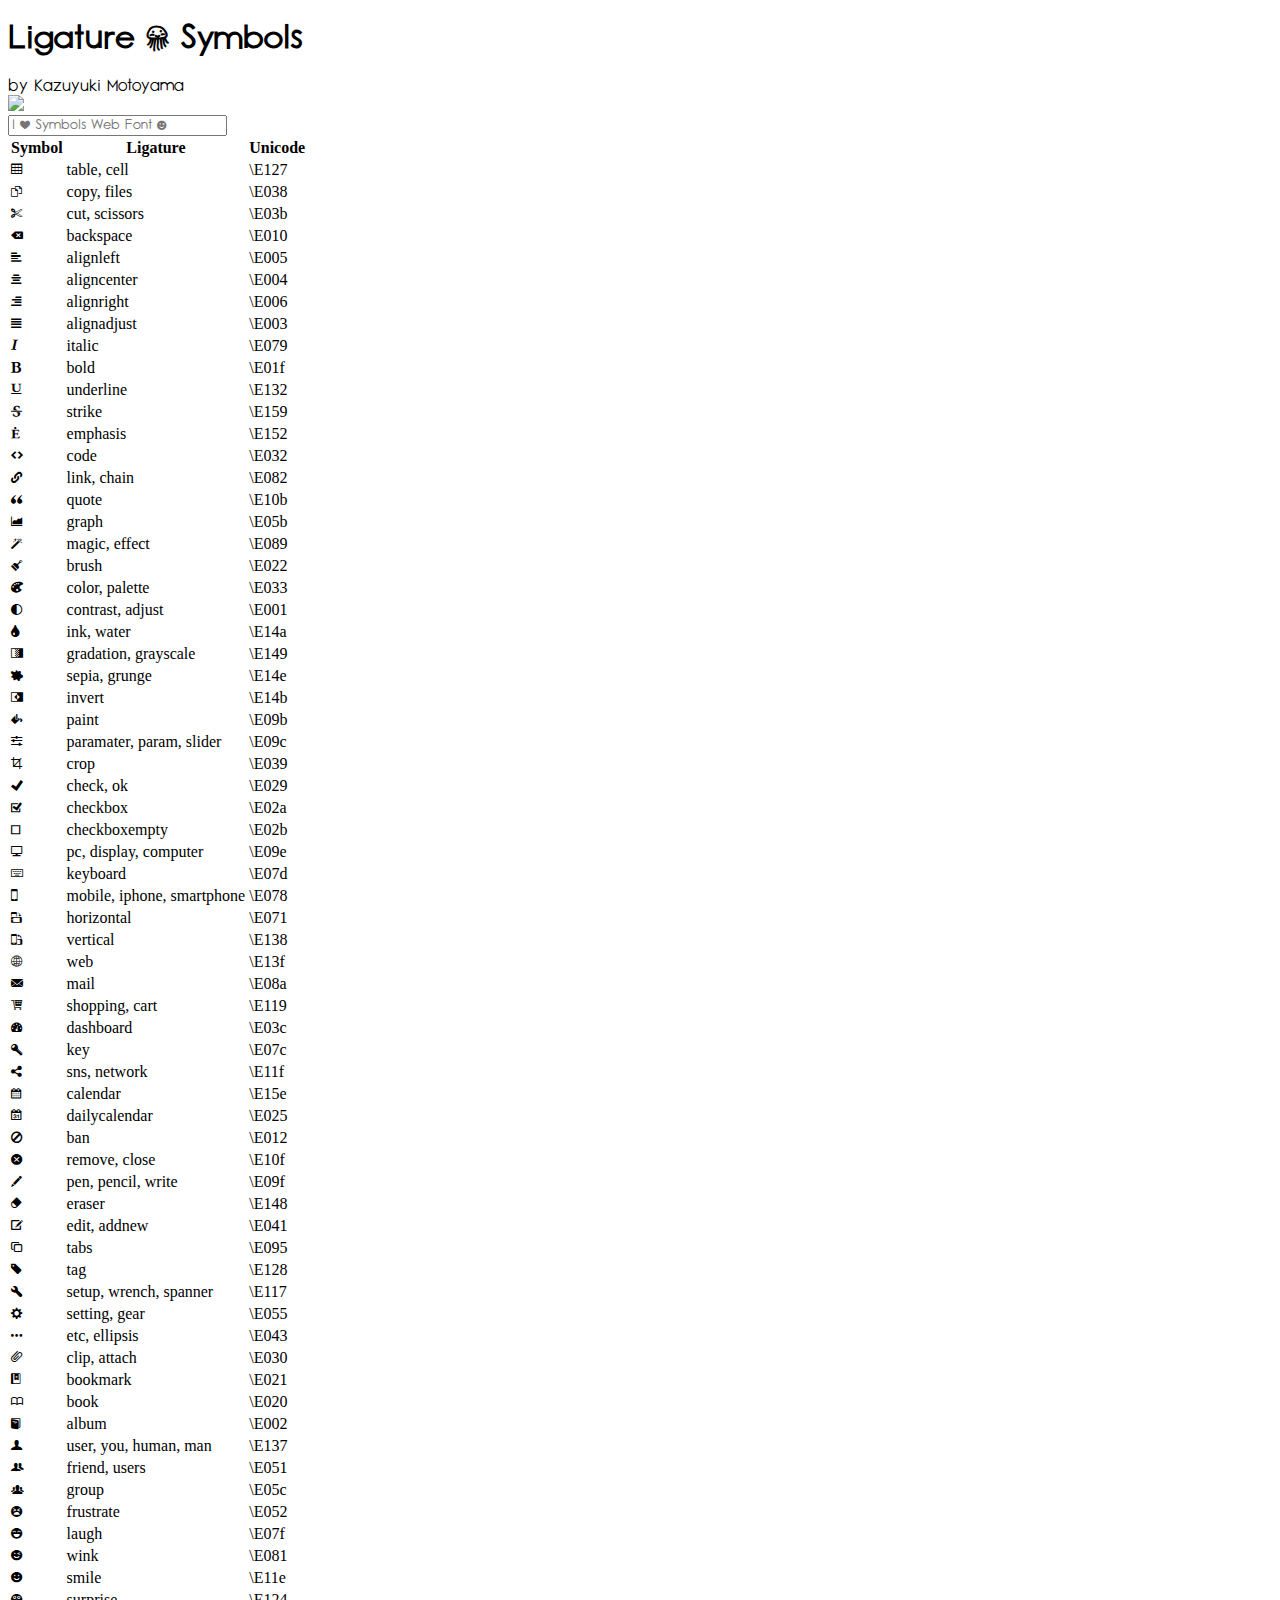
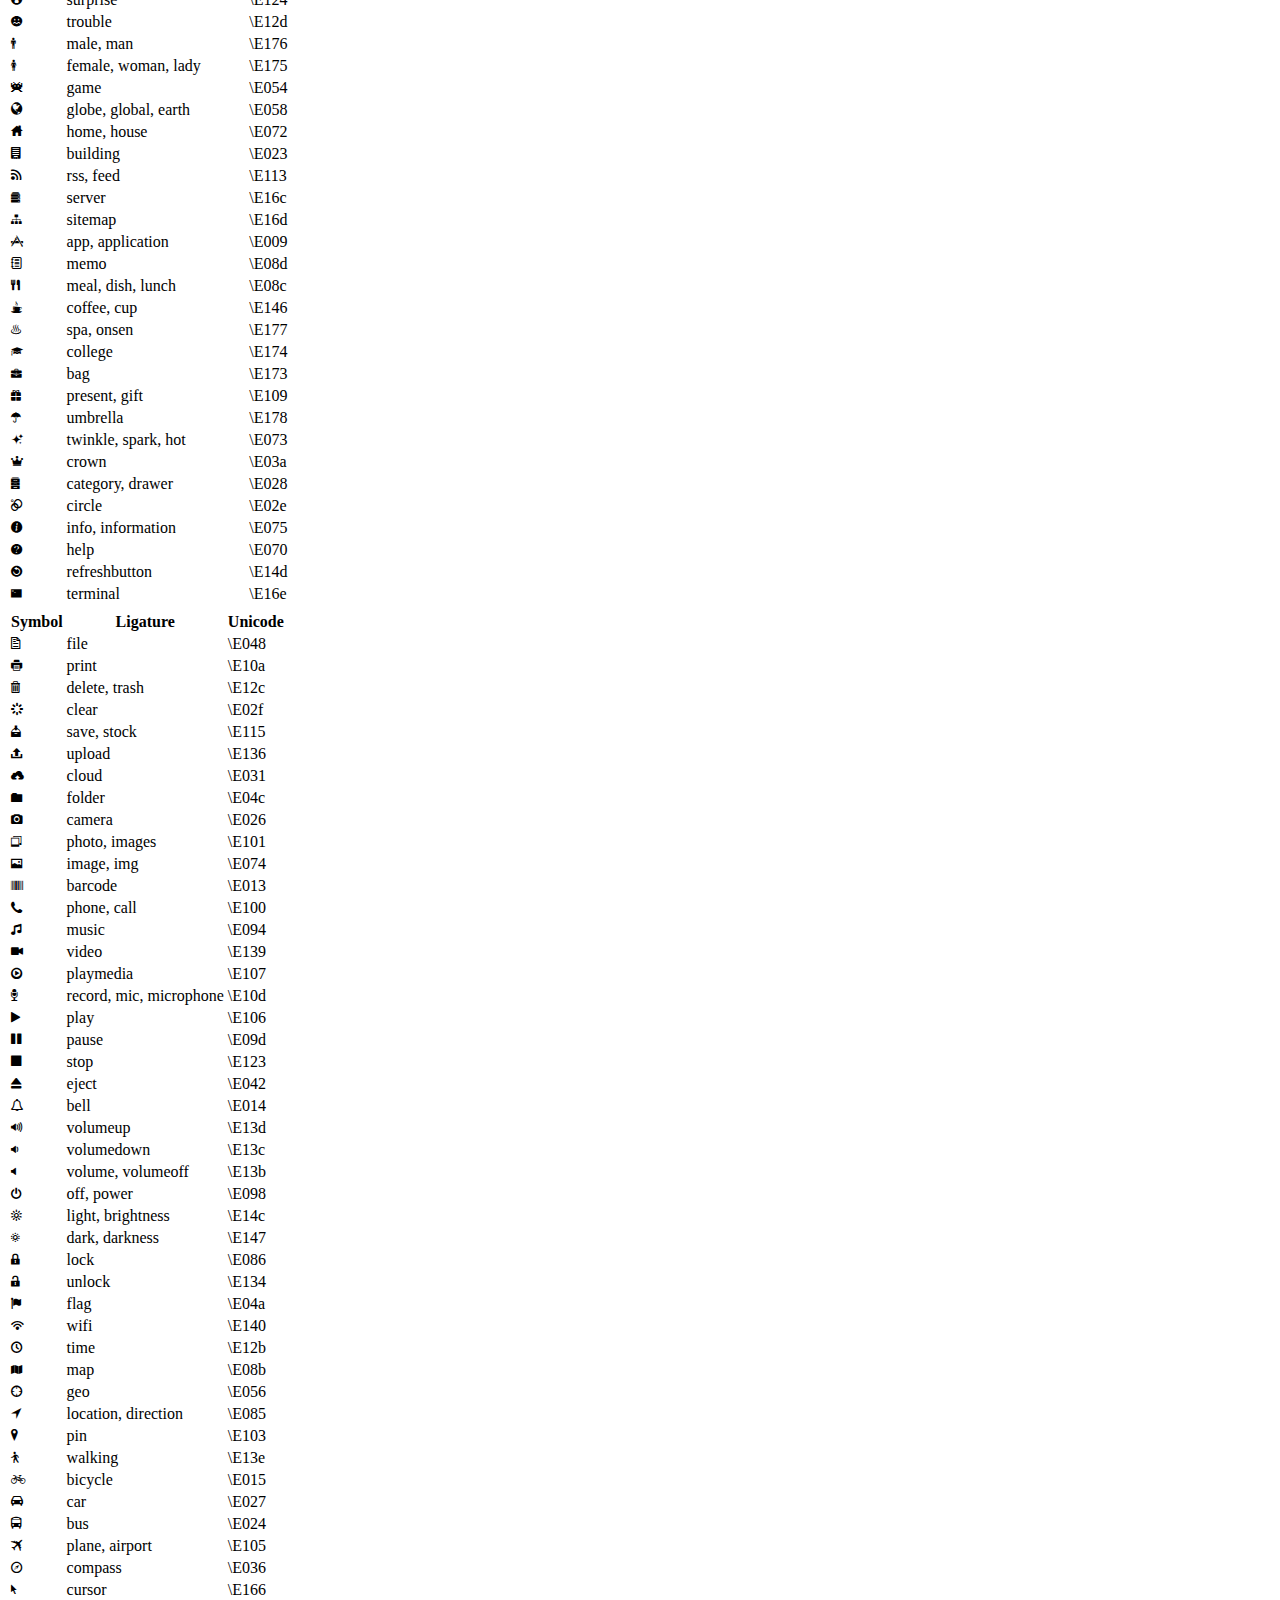
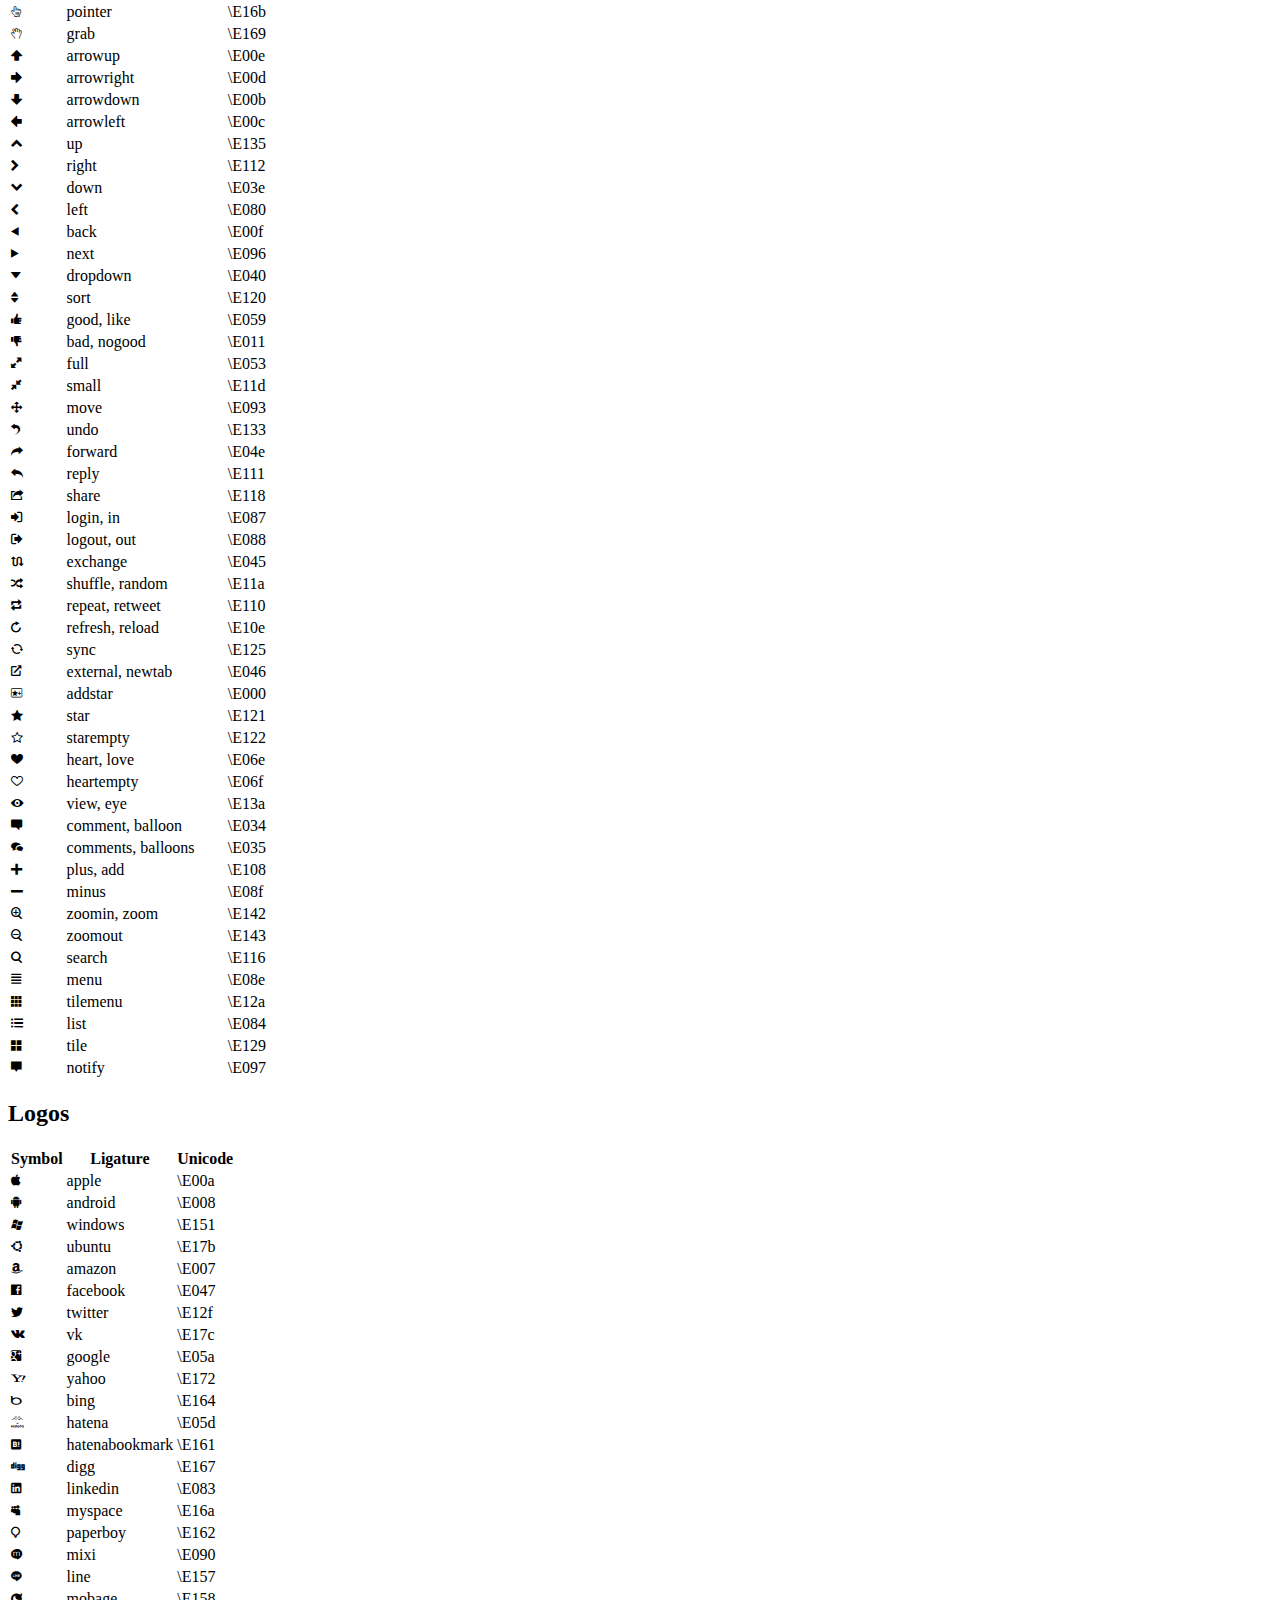
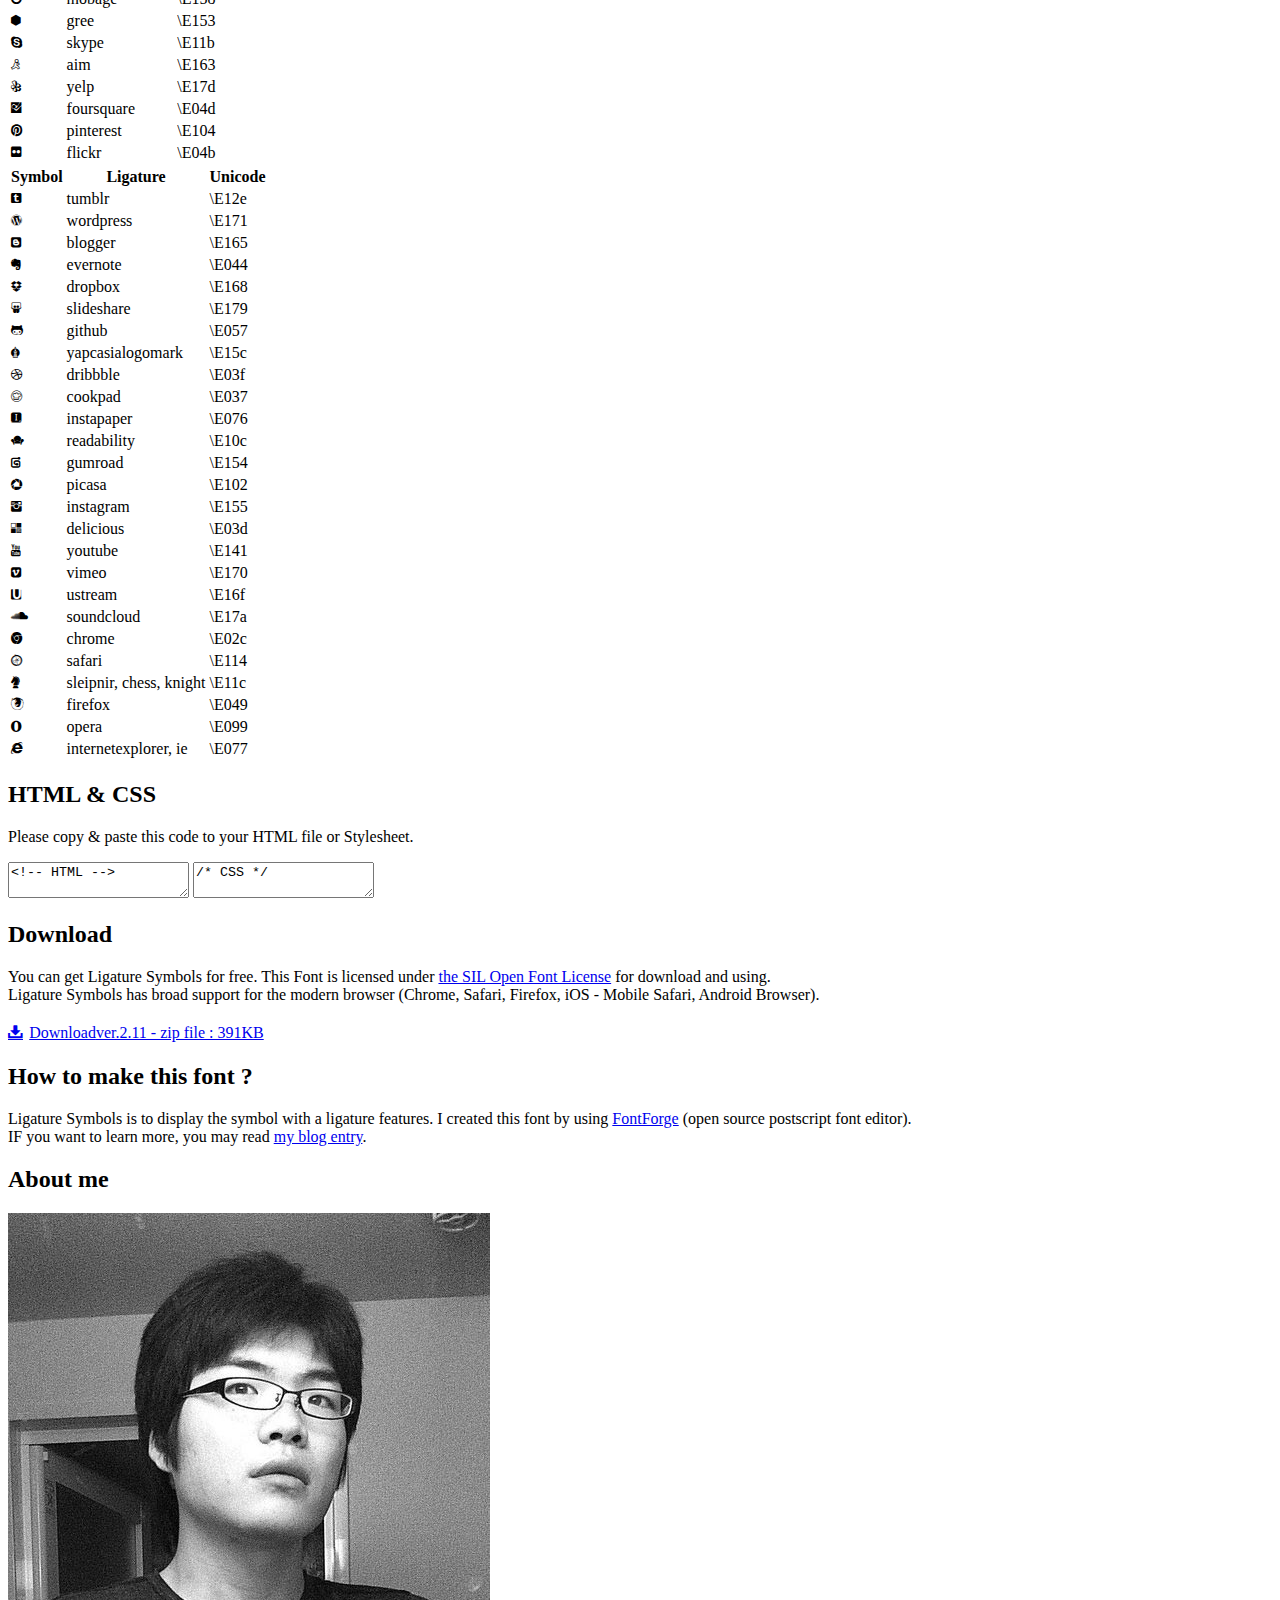
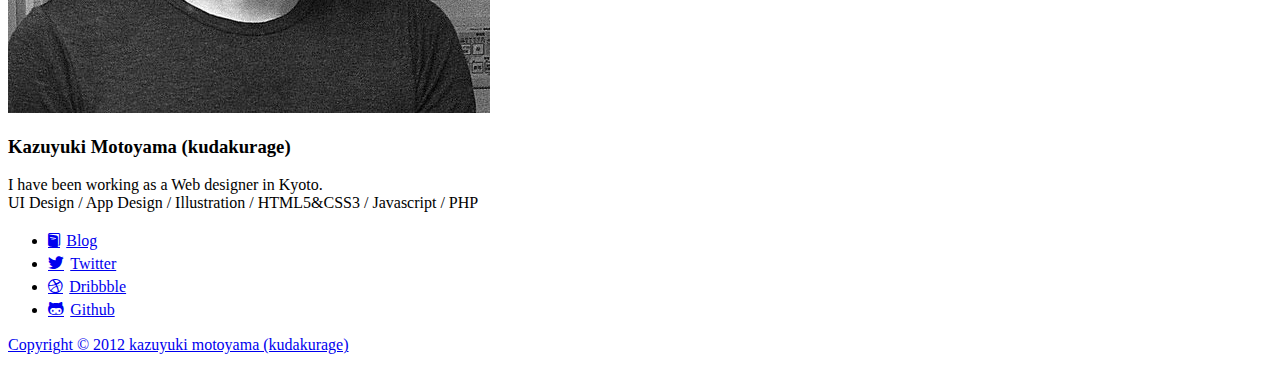
==== font/LigatureSymbols/index.html @ c6a1455f "edit" ====
<!doctype html>
<head id="www-sitename-com" data-template-set="html5-reset">
  <meta charset="utf-8">
  <meta http-equiv="X-UA-Compatible" content="IE=edge,chrome=1">
  <title>Ligature Symbols</title>
  <meta name="viewport" content="initial-scale=1.0,minimum-scale=1.0,maximum-scale=1.0,user-scalable=0" />
  <meta name="title" content="Ligature Symbols">
  <meta name="description" content="">
  <meta name="author" content="Kazuyuki Motoyama">
  <meta name="Copyright" content="Copyright Kazuyuki Motoyama 2012. All Rights Reserved.">
  <link rel="shortcut icon" href="../favicon.ico">
  <link rel="stylesheet" href="style.css" type="text/css" charset="utf-8" />
</head>
<body>
<div id="body">
  <h1 class="lsf">Ligature kudakurage Symbols</h1>
  <div class="name lsf">by Kazuyuki Motoyama</div>
  <img src="http://cdn-ak.f.st-hatena.com/images/fotolife/k/kudakurage/20120720/20120720104355.png" class="main-image">
  <div class="lsf-input"><input type="text" class="lsf" placeholder="I love Symbols Web Font wink" /></div>
  <div class="table">
    <table>
      <tr class="header">
        <th class="symbol">Symbol</th>
        <th class="ligature">Ligature</th>
        <th class="unicode">Unicode</th>
      </tr>
      <tr>
        <td class="lsf symbol">table</td>
        <td class="ligature">table, cell</td>
        <td class="unicode">\E127</td>
      </tr>
      <tr>
        <td class="lsf symbol">copy</td>
        <td class="ligature">copy, files</td>
        <td class="unicode">\E038</td>
      </tr>
      <tr>
        <td class="lsf symbol">cut</td>
        <td class="ligature">cut, scissors</td>
        <td class="unicode">\E03b</td>
      </tr>
      <tr>
        <td class="lsf symbol">backspace</td>
        <td class="ligature">backspace</td>
        <td class="unicode">\E010</td>
      </tr>
      <tr>
        <td class="lsf symbol">alignleft</td>
        <td class="ligature">alignleft</td>
        <td class="unicode">\E005</td>
      </tr>
      <tr>
        <td class="lsf symbol">aligncenter</td>
        <td class="ligature">aligncenter</td>
        <td class="unicode">\E004</td>
      </tr>
      <tr>
        <td class="lsf symbol">alignright</td>
        <td class="ligature">alignright</td>
        <td class="unicode">\E006</td>
      </tr>
      <tr>
        <td class="lsf symbol">alignadjust</td>
        <td class="ligature">alignadjust</td>
        <td class="unicode">\E003</td>
      </tr>
      <tr>
        <td class="lsf symbol">italic</td>
        <td class="ligature">italic</td>
        <td class="unicode">\E079</td>
      </tr>
      <tr>
        <td class="lsf symbol">bold</td>
        <td class="ligature">bold</td>
        <td class="unicode">\E01f</td>
      </tr>
      <tr>
        <td class="lsf symbol">underline</td>
        <td class="ligature">underline</td>
        <td class="unicode">\E132</td>
      </tr>
      <tr>
        <td class="lsf symbol">strike</td>
        <td class="ligature">strike</td>
        <td class="unicode">\E159</td>
      </tr>
      <tr>
        <td class="lsf symbol">emphasis</td>
        <td class="ligature">emphasis</td>
        <td class="unicode">\E152</td>
      </tr>
      <tr>
        <td class="lsf symbol">code</td>
        <td class="ligature">code</td>
        <td class="unicode">\E032</td>
      </tr>
      <tr>
        <td class="lsf symbol">link</td>
        <td class="ligature">link, chain</td>
        <td class="unicode">\E082</td>
      </tr>
      <tr>
        <td class="lsf symbol">quote</td>
        <td class="ligature">quote</td>
        <td class="unicode">\E10b</td>
      </tr>
      <tr>
        <td class="lsf symbol">graph</td>
        <td class="ligature">graph</td>
        <td class="unicode">\E05b</td>
      </tr>
      <tr>
        <td class="lsf symbol">magic</td>
        <td class="ligature">magic, effect</td>
        <td class="unicode">\E089</td>
      </tr>
      <tr>
        <td class="lsf symbol">brush</td>
        <td class="ligature">brush</td>
        <td class="unicode">\E022</td>
      </tr>
      <tr>
        <td class="lsf symbol">color</td>
        <td class="ligature">color, palette</td>
        <td class="unicode">\E033</td>
      </tr>
      <tr>
        <td class="lsf symbol">contrast</td>
        <td class="ligature">contrast, adjust</td>
        <td class="unicode">\E001</td>
      </tr>
      <tr>
        <td class="lsf symbol">ink</td>
        <td class="ligature">ink, water</td>
        <td class="unicode">\E14a</td>
      </tr>
      <tr>
        <td class="lsf symbol">gradation</td>
        <td class="ligature">gradation, grayscale</td>
        <td class="unicode">\E149</td>
      </tr>
      <tr>
        <td class="lsf symbol">sepia</td>
        <td class="ligature">sepia, grunge</td>
        <td class="unicode">\E14e</td>
      </tr>
      <tr>
        <td class="lsf symbol">invert</td>
        <td class="ligature">invert</td>
        <td class="unicode">\E14b</td>
      </tr>
      <tr>
        <td class="lsf symbol">paint</td>
        <td class="ligature">paint</td>
        <td class="unicode">\E09b</td>
      </tr>
      <tr>
        <td class="lsf symbol">paramater</td>
        <td class="ligature">paramater, param, slider</td>
        <td class="unicode">\E09c</td>
      </tr>
      <tr>
        <td class="lsf symbol">crop</td>
        <td class="ligature">crop</td>
        <td class="unicode">\E039</td>
      </tr>
      <tr>
        <td class="lsf symbol">check</td>
        <td class="ligature">check, ok</td>
        <td class="unicode">\E029</td>
      </tr>
      <tr>
        <td class="lsf symbol">checkbox</td>
        <td class="ligature">checkbox</td>
        <td class="unicode">\E02a</td>
      </tr>
      <tr>
        <td class="lsf symbol">checkboxempty</td>
        <td class="ligature">checkboxempty</td>
        <td class="unicode">\E02b</td>
      </tr>
      <tr>
        <td class="lsf symbol">pc</td>
        <td class="ligature">pc, display, computer</td>
        <td class="unicode">\E09e</td>
      </tr>
      <tr>
        <td class="lsf symbol">keyboard</td>
        <td class="ligature">keyboard</td>
        <td class="unicode">\E07d</td>
      </tr>
      <tr>
        <td class="lsf symbol">mobile</td>
        <td class="ligature">mobile, iphone, smartphone</td>
        <td class="unicode">\E078</td>
      </tr>
      <tr>
        <td class="lsf symbol">horizontal</td>
        <td class="ligature">horizontal</td>
        <td class="unicode">\E071</td>
      </tr>
      <tr>
        <td class="lsf symbol">vertical</td>
        <td class="ligature">vertical</td>
        <td class="unicode">\E138</td>
      </tr>
      <tr>
        <td class="lsf symbol">web</td>
        <td class="ligature">web</td>
        <td class="unicode">\E13f</td>
      </tr>
      <tr>
        <td class="lsf symbol">mail</td>
        <td class="ligature">mail</td>
        <td class="unicode">\E08a</td>
      </tr>
      <tr>
        <td class="lsf symbol">shopping</td>
        <td class="ligature">shopping, cart</td>
        <td class="unicode">\E119</td>
      </tr>
      <tr>
        <td class="lsf symbol">dashboard</td>
        <td class="ligature">dashboard</td>
        <td class="unicode">\E03c</td>
      </tr>
      <tr>
        <td class="lsf symbol">key</td>
        <td class="ligature">key</td>
        <td class="unicode">\E07c</td>
      </tr>
      <tr>
        <td class="lsf symbol">sns</td>
        <td class="ligature">sns, network</td>
        <td class="unicode">\E11f</td>
      </tr>
      <tr>
        <td class="lsf symbol">calendar</td>
        <td class="ligature">calendar</td>
        <td class="unicode">\E15e</td>
      </tr>
      <tr>
        <td class="lsf symbol">dailycalendar</td>
        <td class="ligature">dailycalendar</td>
        <td class="unicode">\E025</td>
      </tr>
      <tr>
        <td class="lsf symbol">ban</td>
        <td class="ligature">ban</td>
        <td class="unicode">\E012</td>
      </tr>
      <tr>
        <td class="lsf symbol">remove</td>
        <td class="ligature">remove, close</td>
        <td class="unicode">\E10f</td>
      </tr>
      <tr>
        <td class="lsf symbol">pen</td>
        <td class="ligature">pen, pencil, write</td>
        <td class="unicode">\E09f</td>
      </tr>
      <tr>
        <td class="lsf symbol">eraser</td>
        <td class="ligature">eraser</td>
        <td class="unicode">\E148</td>
      </tr>
      <tr>
        <td class="lsf symbol">edit</td>
        <td class="ligature">edit, addnew</td>
        <td class="unicode">\E041</td>
      </tr>
      <tr>
        <td class="lsf symbol">tabs</td>
        <td class="ligature">tabs</td>
        <td class="unicode">\E095</td>
      </tr>
      <tr>
        <td class="lsf symbol">tag</td>
        <td class="ligature">tag</td>
        <td class="unicode">\E128</td>
      </tr>
      <tr>
        <td class="lsf symbol">setup</td>
        <td class="ligature">setup, wrench, spanner</td>
        <td class="unicode">\E117</td>
      </tr>
      <tr>
        <td class="lsf symbol">setting</td>
        <td class="ligature">setting, gear</td>
        <td class="unicode">\E055</td>
      </tr>
      <tr>
        <td class="lsf symbol">etc</td>
        <td class="ligature">etc, ellipsis</td>
        <td class="unicode">\E043</td>
      </tr>
      <tr>
        <td class="lsf symbol">clip</td>
        <td class="ligature">clip, attach</td>
        <td class="unicode">\E030</td>
      </tr>
      <tr>
        <td class="lsf symbol">bookmark</td>
        <td class="ligature">bookmark</td>
        <td class="unicode">\E021</td>
      </tr>
      <tr>
        <td class="lsf symbol">book</td>
        <td class="ligature">book</td>
        <td class="unicode">\E020</td>
      </tr>
      <tr>
        <td class="lsf symbol">album</td>
        <td class="ligature">album</td>
        <td class="unicode">\E002</td>
      </tr>
      <tr>
        <td class="lsf symbol">user</td>
        <td class="ligature">user, you, human, man</td>
        <td class="unicode">\E137</td>
      </tr>
      <tr>
        <td class="lsf symbol">friend</td>
        <td class="ligature">friend, users</td>
        <td class="unicode">\E051</td>
      </tr>
      <tr>
        <td class="lsf symbol">group</td>
        <td class="ligature">group</td>
        <td class="unicode">\E05c</td>
      </tr>
      <tr>
        <td class="lsf symbol">frustrate</td>
        <td class="ligature">frustrate</td>
        <td class="unicode">\E052</td>
      </tr>
      <tr>
        <td class="lsf symbol">laugh</td>
        <td class="ligature">laugh</td>
        <td class="unicode">\E07f</td>
      </tr>
      <tr>
        <td class="lsf symbol">wink</td>
        <td class="ligature">wink</td>
        <td class="unicode">\E081</td>
      </tr>
      <tr>
        <td class="lsf symbol">smile</td>
        <td class="ligature">smile</td>
        <td class="unicode">\E11e</td>
      </tr>
      <tr>
        <td class="lsf symbol">surprise</td>
        <td class="ligature">surprise</td>
        <td class="unicode">\E124</td>
      </tr>
      <tr>
        <td class="lsf symbol">trouble</td>
        <td class="ligature">trouble</td>
        <td class="unicode">\E12d</td>
      </tr>
      <tr>
        <td class="lsf symbol">male</td>
        <td class="ligature">male, man</td>
        <td class="unicode">\E176</td>
      </tr>
      <tr>
        <td class="lsf symbol">female</td>
        <td class="ligature">female, woman, lady</td>
        <td class="unicode">\E175</td>
      </tr>
      <tr>
        <td class="lsf symbol">game</td>
        <td class="ligature">game</td>
        <td class="unicode">\E054</td>
      </tr>
      <tr>
        <td class="lsf symbol">globe</td>
        <td class="ligature">globe, global, earth</td>
        <td class="unicode">\E058</td>
      </tr>
      <tr>
        <td class="lsf symbol">home</td>
        <td class="ligature">home, house</td>
        <td class="unicode">\E072</td>
      </tr>
      <tr>
        <td class="lsf symbol">building</td>
        <td class="ligature">building</td>
        <td class="unicode">\E023</td>
      </tr>
      <tr>
        <td class="lsf symbol">rss</td>
        <td class="ligature">rss, feed</td>
        <td class="unicode">\E113</td>
      </tr>
      <tr>
        <td class="lsf symbol">server</td>
        <td class="ligature">server</td>
        <td class="unicode">\E16c</td>
      </tr>
      <tr>
        <td class="lsf symbol">sitemap</td>
        <td class="ligature">sitemap</td>
        <td class="unicode">\E16d</td>
      </tr>
      <tr>
        <td class="lsf symbol">app</td>
        <td class="ligature">app, application</td>
        <td class="unicode">\E009</td>
      </tr>
      <tr>
        <td class="lsf symbol">memo</td>
        <td class="ligature">memo</td>
        <td class="unicode">\E08d</td>
      </tr>
      <tr>
        <td class="lsf symbol">meal</td>
        <td class="ligature">meal, dish, lunch</td>
        <td class="unicode">\E08c</td>
      </tr>
      <tr>
        <td class="lsf symbol">coffee</td>
        <td class="ligature">coffee, cup</td>
        <td class="unicode">\E146</td>
      </tr>
      <tr>
        <td class="lsf symbol">spa</td>
        <td class="ligature">spa, onsen</td>
        <td class="unicode">\E177</td>
      </tr>
      <tr>
        <td class="lsf symbol">college</td>
        <td class="ligature">college</td>
        <td class="unicode">\E174</td>
      </tr>
      <tr>
        <td class="lsf symbol">bag</td>
        <td class="ligature">bag</td>
        <td class="unicode">\E173</td>
      </tr>
      <tr>
        <td class="lsf symbol">present</td>
        <td class="ligature">present, gift</td>
        <td class="unicode">\E109</td>
      </tr>
      <tr>
        <td class="lsf symbol">umbrella</td>
        <td class="ligature">umbrella</td>
        <td class="unicode">\E178</td>
      </tr>
      <tr>
        <td class="lsf symbol">twinkle</td>
        <td class="ligature">twinkle, spark, hot</td>
        <td class="unicode">\E073</td>
      </tr>
      <tr>
        <td class="lsf symbol">crown</td>
        <td class="ligature">crown</td>
        <td class="unicode">\E03a</td>
      </tr>
      <tr>
        <td class="lsf symbol">category</td>
        <td class="ligature">category, drawer</td>
        <td class="unicode">\E028</td>
      </tr>
      <tr>
        <td class="lsf symbol">circle</td>
        <td class="ligature">circle</td>
        <td class="unicode">\E02e</td>
      </tr>
      <tr>
        <td class="lsf symbol">info</td>
        <td class="ligature">info, information</td>
        <td class="unicode">\E075</td>
      </tr>
      <tr>
        <td class="lsf symbol">help</td>
        <td class="ligature">help</td>
        <td class="unicode">\E070</td>
      </tr>
      <tr>
        <td class="lsf symbol">refreshbutton</td>
        <td class="ligature">refreshbutton</td>
        <td class="unicode">\E14d</td>
      </tr>
      <tr>
        <td class="lsf symbol">terminal</td>
        <td class="ligature">terminal</td>
        <td class="unicode">\E16e</td>
      </tr>
      <tr>
        <td class="lsf symbol"></td>
        <td class="ligature"></td>
        <td class="unicode"></td>
      </tr>
    </table>
  </div>
  <div class="table">
    <table>
      <tr class="header">
        <th class="symbol">Symbol</th>
        <th class="ligature">Ligature</th>
        <th class="unicode">Unicode</th>
      </tr>
      <tr>
        <td class="lsf symbol">file</td>
        <td class="ligature">file</td>
        <td class="unicode">\E048</td>
      </tr>
      <tr>
        <td class="lsf symbol">print</td>
        <td class="ligature">print</td>
        <td class="unicode">\E10a</td>
      </tr>
      <tr>
        <td class="lsf symbol">delete</td>
        <td class="ligature">delete, trash</td>
        <td class="unicode">\E12c</td>
      </tr>
      <tr>
        <td class="lsf symbol">clear</td>
        <td class="ligature">clear</td>
        <td class="unicode">\E02f</td>
      </tr>
      <tr>
        <td class="lsf symbol">save</td>
        <td class="ligature">save, stock</td>
        <td class="unicode">\E115</td>
      </tr>
      <tr>
        <td class="lsf symbol">upload</td>
        <td class="ligature">upload</td>
        <td class="unicode">\E136</td>
      </tr>
      <tr>
        <td class="lsf symbol">cloud</td>
        <td class="ligature">cloud</td>
        <td class="unicode">\E031</td>
      </tr>
      <tr>
        <td class="lsf symbol">folder</td>
        <td class="ligature">folder</td>
        <td class="unicode">\E04c</td>
      </tr>
      <tr>
        <td class="lsf symbol">camera</td>
        <td class="ligature">camera</td>
        <td class="unicode">\E026</td>
      </tr>
      <tr>
        <td class="lsf symbol">photo</td>
        <td class="ligature">photo, images</td>
        <td class="unicode">\E101</td>
      </tr>
      <tr>
        <td class="lsf symbol">image</td>
        <td class="ligature">image, img</td>
        <td class="unicode">\E074</td>
      </tr>
      <tr>
        <td class="lsf symbol">barcode</td>
        <td class="ligature">barcode</td>
        <td class="unicode">\E013</td>
      </tr>
      <tr>
        <td class="lsf symbol">phone</td>
        <td class="ligature">phone, call</td>
        <td class="unicode">\E100</td>
      </tr>
      <tr>
        <td class="lsf symbol">music</td>
        <td class="ligature">music</td>
        <td class="unicode">\E094</td>
      </tr>
      <tr>
        <td class="lsf symbol">video</td>
        <td class="ligature">video</td>
        <td class="unicode">\E139</td>
      </tr>
      <tr>
        <td class="lsf symbol">playmedia</td>
        <td class="ligature">playmedia</td>
        <td class="unicode">\E107</td>
      </tr>
      <tr>
        <td class="lsf symbol">record</td>
        <td class="ligature">record, mic, microphone</td>
        <td class="unicode">\E10d</td>
      </tr>
      <tr>
        <td class="lsf symbol">play</td>
        <td class="ligature">play</td>
        <td class="unicode">\E106</td>
      </tr>
      <tr>
        <td class="lsf symbol">pause</td>
        <td class="ligature">pause</td>
        <td class="unicode">\E09d</td>
      </tr>
      <tr>
        <td class="lsf symbol">stop</td>
        <td class="ligature">stop</td>
        <td class="unicode">\E123</td>
      </tr>
      <tr>
        <td class="lsf symbol">eject</td>
        <td class="ligature">eject</td>
        <td class="unicode">\E042</td>
      </tr>
      <tr>
        <td class="lsf symbol">bell</td>
        <td class="ligature">bell</td>
        <td class="unicode">\E014</td>
      </tr>
      <tr>
        <td class="lsf symbol">volumeup</td>
        <td class="ligature">volumeup</td>
        <td class="unicode">\E13d</td>
      </tr>
      <tr>
        <td class="lsf symbol">volumedown</td>
        <td class="ligature">volumedown</td>
        <td class="unicode">\E13c</td>
      </tr>
      <tr>
        <td class="lsf symbol">volume</td>
        <td class="ligature">volume, volumeoff</td>
        <td class="unicode">\E13b</td>
      </tr>
      <tr>
        <td class="lsf symbol">off</td>
        <td class="ligature">off, power</td>
        <td class="unicode">\E098</td>
      </tr>
      <tr>
        <td class="lsf symbol">light</td>
        <td class="ligature">light, brightness</td>
        <td class="unicode">\E14c</td>
      </tr>
      <tr>
        <td class="lsf symbol">dark</td>
        <td class="ligature">dark, darkness</td>
        <td class="unicode">\E147</td>
      </tr>
      <tr>
        <td class="lsf symbol">lock</td>
        <td class="ligature">lock</td>
        <td class="unicode">\E086</td>
      </tr>
      <tr>
        <td class="lsf symbol">unlock</td>
        <td class="ligature">unlock</td>
        <td class="unicode">\E134</td>
      </tr>
      <tr>
        <td class="lsf symbol">flag</td>
        <td class="ligature">flag</td>
        <td class="unicode">\E04a</td>
      </tr>
      <tr>
        <td class="lsf symbol">wifi</td>
        <td class="ligature">wifi</td>
        <td class="unicode">\E140</td>
      </tr>
      <tr>
        <td class="lsf symbol">time</td>
        <td class="ligature">time</td>
        <td class="unicode">\E12b</td>
      </tr>
      <tr>
        <td class="lsf symbol">map</td>
        <td class="ligature">map</td>
        <td class="unicode">\E08b</td>
      </tr>
      <tr>
        <td class="lsf symbol">geo</td>
        <td class="ligature">geo</td>
        <td class="unicode">\E056</td>
      </tr>
      <tr>
        <td class="lsf symbol">location</td>
        <td class="ligature">location, direction</td>
        <td class="unicode">\E085</td>
      </tr>
      <tr>
        <td class="lsf symbol">pin</td>
        <td class="ligature">pin</td>
        <td class="unicode">\E103</td>
      </tr>
      <tr>
        <td class="lsf symbol">walking</td>
        <td class="ligature">walking</td>
        <td class="unicode">\E13e</td>
      </tr>
      <tr>
        <td class="lsf symbol">bicycle</td>
        <td class="ligature">bicycle</td>
        <td class="unicode">\E015</td>
      </tr>
      <tr>
        <td class="lsf symbol">car</td>
        <td class="ligature">car</td>
        <td class="unicode">\E027</td>
      </tr>
      <tr>
        <td class="lsf symbol">bus</td>
        <td class="ligature">bus</td>
        <td class="unicode">\E024</td>
      </tr>
      <tr>
        <td class="lsf symbol">plane</td>
        <td class="ligature">plane, airport</td>
        <td class="unicode">\E105</td>
      </tr>
      <tr>
        <td class="lsf symbol">compass</td>
        <td class="ligature">compass</td>
        <td class="unicode">\E036</td>
      </tr>
      <tr>
        <td class="lsf symbol">cursor</td>
        <td class="ligature">cursor</td>
        <td class="unicode">\E166</td>
      </tr>
      <tr>
        <td class="lsf symbol">pointer</td>
        <td class="ligature">pointer</td>
        <td class="unicode">\E16b</td>
      </tr>
      <tr>
        <td class="lsf symbol">grab</td>
        <td class="ligature">grab</td>
        <td class="unicode">\E169</td>
      </tr>
      <tr>
        <td class="lsf symbol">arrowup</td>
        <td class="ligature">arrowup</td>
        <td class="unicode">\E00e</td>
      </tr>
      <tr>
        <td class="lsf symbol">arrowright</td>
        <td class="ligature">arrowright</td>
        <td class="unicode">\E00d</td>
      </tr>
      <tr>
        <td class="lsf symbol">arrowdown</td>
        <td class="ligature">arrowdown</td>
        <td class="unicode">\E00b</td>
      </tr>
      <tr>
        <td class="lsf symbol">arrowleft</td>
        <td class="ligature">arrowleft</td>
        <td class="unicode">\E00c</td>
      </tr>
      <tr>
        <td class="lsf symbol">up</td>
        <td class="ligature">up</td>
        <td class="unicode">\E135</td>
      </tr>
      <tr>
        <td class="lsf symbol">right</td>
        <td class="ligature">right</td>
        <td class="unicode">\E112</td>
      </tr>
      <tr>
        <td class="lsf symbol">down</td>
        <td class="ligature">down</td>
        <td class="unicode">\E03e</td>
      </tr>
      <tr>
        <td class="lsf symbol">left</td>
        <td class="ligature">left</td>
        <td class="unicode">\E080</td>
      </tr>
      <tr>
        <td class="lsf symbol">back</td>
        <td class="ligature">back</td>
        <td class="unicode">\E00f</td>
      </tr>
      <tr>
        <td class="lsf symbol">next</td>
        <td class="ligature">next</td>
        <td class="unicode">\E096</td>
      </tr>
      <tr>
        <td class="lsf symbol">dropdown</td>
        <td class="ligature">dropdown</td>
        <td class="unicode">\E040</td>
      </tr>
      <tr>
        <td class="lsf symbol">sort</td>
        <td class="ligature">sort</td>
        <td class="unicode">\E120</td>
      </tr>
      <tr>
        <td class="lsf symbol">good</td>
        <td class="ligature">good, like</td>
        <td class="unicode">\E059</td>
      </tr>
      <tr>
        <td class="lsf symbol">bad</td>
        <td class="ligature">bad, nogood</td>
        <td class="unicode">\E011</td>
      </tr>
      <tr>
        <td class="lsf symbol">full</td>
        <td class="ligature">full</td>
        <td class="unicode">\E053</td>
      </tr>
      <tr>
        <td class="lsf symbol">small</td>
        <td class="ligature">small</td>
        <td class="unicode">\E11d</td>
      </tr>
      <tr>
        <td class="lsf symbol">move</td>
        <td class="ligature">move</td>
        <td class="unicode">\E093</td>
      </tr>
      <tr>
        <td class="lsf symbol">undo</td>
        <td class="ligature">undo</td>
        <td class="unicode">\E133</td>
      </tr>
      <tr>
        <td class="lsf symbol">forward</td>
        <td class="ligature">forward</td>
        <td class="unicode">\E04e</td>
      </tr>
      <tr>
        <td class="lsf symbol">reply</td>
        <td class="ligature">reply</td>
        <td class="unicode">\E111</td>
      </tr>
      <tr>
        <td class="lsf symbol">share</td>
        <td class="ligature">share</td>
        <td class="unicode">\E118</td>
      </tr>
      <tr>
        <td class="lsf symbol">login</td>
        <td class="ligature">login, in</td>
        <td class="unicode">\E087</td>
      </tr>
      <tr>
        <td class="lsf symbol">logout</td>
        <td class="ligature">logout, out</td>
        <td class="unicode">\E088</td>
      </tr>
      <tr>
        <td class="lsf symbol">exchange</td>
        <td class="ligature">exchange</td>
        <td class="unicode">\E045</td>
      </tr>
      <tr>
        <td class="lsf symbol">shuffle</td>
        <td class="ligature">shuffle, random</td>
        <td class="unicode">\E11a</td>
      </tr>
      <tr>
        <td class="lsf symbol">repeat</td>
        <td class="ligature">repeat, retweet</td>
        <td class="unicode">\E110</td>
      </tr>
      <tr>
        <td class="lsf symbol">refresh</td>
        <td class="ligature">refresh, reload</td>
        <td class="unicode">\E10e</td>
      </tr>
      <tr>
        <td class="lsf symbol">sync</td>
        <td class="ligature">sync</td>
        <td class="unicode">\E125</td>
      </tr>
      <tr>
        <td class="lsf symbol">external</td>
        <td class="ligature">external, newtab</td>
        <td class="unicode">\E046</td>
      </tr>
      <tr>
        <td class="lsf symbol">addstar</td>
        <td class="ligature">addstar</td>
        <td class="unicode">\E000</td>
      </tr>
      <tr>
        <td class="lsf symbol">star</td>
        <td class="ligature">star</td>
        <td class="unicode">\E121</td>
      </tr>
      <tr>
        <td class="lsf symbol">starempty</td>
        <td class="ligature">starempty</td>
        <td class="unicode">\E122</td>
      </tr>
      <tr>
        <td class="lsf symbol">heart</td>
        <td class="ligature">heart, love</td>
        <td class="unicode">\E06e</td>
      </tr>
      <tr>
        <td class="lsf symbol">heartempty</td>
        <td class="ligature">heartempty</td>
        <td class="unicode">\E06f</td>
      </tr>
      <tr>
        <td class="lsf symbol">view</td>
        <td class="ligature">view, eye</td>
        <td class="unicode">\E13a</td>
      </tr>
      <tr>
        <td class="lsf symbol">comment</td>
        <td class="ligature">comment, balloon</td>
        <td class="unicode">\E034</td>
      </tr>
      <tr>
        <td class="lsf symbol">comments</td>
        <td class="ligature">comments, balloons</td>
        <td class="unicode">\E035</td>
      </tr>
      <tr>
        <td class="lsf symbol">plus</td>
        <td class="ligature">plus, add</td>
        <td class="unicode">\E108</td>
      </tr>
      <tr>
        <td class="lsf symbol">minus</td>
        <td class="ligature">minus</td>
        <td class="unicode">\E08f</td>
      </tr>
      <tr>
        <td class="lsf symbol">zoomin</td>
        <td class="ligature">zoomin, zoom</td>
        <td class="unicode">\E142</td>
      </tr>
      <tr>
        <td class="lsf symbol">zoomout</td>
        <td class="ligature">zoomout</td>
        <td class="unicode">\E143</td>
      </tr>
      <tr>
        <td class="lsf symbol">search</td>
        <td class="ligature">search</td>
        <td class="unicode">\E116</td>
      </tr>
      <tr>
        <td class="lsf symbol">menu</td>
        <td class="ligature">menu</td>
        <td class="unicode">\E08e</td>
      </tr>
      <tr>
        <td class="lsf symbol">tilemenu</td>
        <td class="ligature">tilemenu</td>
        <td class="unicode">\E12a</td>
      </tr>
      <tr>
        <td class="lsf symbol">list</td>
        <td class="ligature">list</td>
        <td class="unicode">\E084</td>
      </tr>
      <tr>
        <td class="lsf symbol">tile</td>
        <td class="ligature">tile</td>
        <td class="unicode">\E129</td>
      </tr>
      <tr>
        <td class="lsf symbol">notify</td>
        <td class="ligature">notify</td>
        <td class="unicode">\E097</td>
      </tr>
    </table>
  </div>
  <h2>Logos</h2>
  <div class="table">
    <table>
      <tr class="header">
        <th class="symbol">Symbol</th>
        <th class="ligature">Ligature</th>
        <th class="unicode">Unicode</th>
      </tr>
      <tr>
        <td class="lsf symbol">apple</td>
        <td class="ligature">apple</td>
        <td class="unicode">\E00a</td>
      </tr>
      <tr>
        <td class="lsf symbol">android</td>
        <td class="ligature">android</td>
        <td class="unicode">\E008</td>
      </tr>
      <tr>
        <td class="lsf symbol">windows</td>
        <td class="ligature">windows</td>
        <td class="unicode">\E151</td>
      </tr>
      <tr>
        <td class="lsf symbol">ubuntu</td>
        <td class="ligature">ubuntu</td>
        <td class="unicode">\E17b</td>
      </tr>
      <tr>
        <td class="lsf symbol">amazon</td>
        <td class="ligature">amazon</td>
        <td class="unicode">\E007</td>
      </tr>
      <tr>
        <td class="lsf symbol">facebook</td>
        <td class="ligature">facebook</td>
        <td class="unicode">\E047</td>
      </tr>
      <tr>
        <td class="lsf symbol">twitter</td>
        <td class="ligature">twitter</td>
        <td class="unicode">\E12f</td>
      </tr>
      <tr>
        <td class="lsf symbol">vk</td>
        <td class="ligature">vk</td>
        <td class="unicode">\E17c</td>
      </tr>
      <tr>
        <td class="lsf symbol">google</td>
        <td class="ligature">google</td>
        <td class="unicode">\E05a</td>
      </tr>
      <tr>
        <td class="lsf symbol">yahoo</td>
        <td class="ligature">yahoo</td>
        <td class="unicode">\E172</td>
      </tr>
      <tr>
        <td class="lsf symbol">bing</td>
        <td class="ligature">bing</td>
        <td class="unicode">\E164</td>
      </tr>
      <tr>
        <td class="lsf symbol">hatena</td>
        <td class="ligature">hatena</td>
        <td class="unicode">\E05d</td>
      </tr>
      <tr>
        <td class="lsf symbol">hatenabookmark</td>
        <td class="ligature">hatenabookmark</td>
        <td class="unicode">\E161</td>
      </tr>
      <tr>
        <td class="lsf symbol">digg</td>
        <td class="ligature">digg</td>
        <td class="unicode">\E167</td>
      </tr>
      <tr>
        <td class="lsf symbol">linkedin</td>
        <td class="ligature">linkedin</td>
        <td class="unicode">\E083</td>
      </tr>
      <tr>
        <td class="lsf symbol">myspace</td>
        <td class="ligature">myspace</td>
        <td class="unicode">\E16a</td>
      </tr>
      <tr>
        <td class="lsf symbol">paperboy</td>
        <td class="ligature">paperboy</td>
        <td class="unicode">\E162</td>
      </tr>
      <tr>
        <td class="lsf symbol">mixi</td>
        <td class="ligature">mixi</td>
        <td class="unicode">\E090</td>
      </tr>
      <tr>
        <td class="lsf symbol">line</td>
        <td class="ligature">line</td>
        <td class="unicode">\E157</td>
      </tr>
      <tr>
        <td class="lsf symbol">mobage</td>
        <td class="ligature">mobage</td>
        <td class="unicode">\E158</td>
      </tr>
      <tr>
        <td class="lsf symbol">gree</td>
        <td class="ligature">gree</td>
        <td class="unicode">\E153</td>
      </tr>
      <tr>
        <td class="lsf symbol">skype</td>
        <td class="ligature">skype</td>
        <td class="unicode">\E11b</td>
      </tr>
      <tr>
        <td class="lsf symbol">aim</td>
        <td class="ligature">aim</td>
        <td class="unicode">\E163</td>
      </tr>
      <tr>
        <td class="lsf symbol">yelp</td>
        <td class="ligature">yelp</td>
        <td class="unicode">\E17d</td>
      </tr>
      <tr>
        <td class="lsf symbol">foursquare</td>
        <td class="ligature">foursquare</td>
        <td class="unicode">\E04d</td>
      </tr>
      <tr>
        <td class="lsf symbol">pinterest</td>
        <td class="ligature">pinterest</td>
        <td class="unicode">\E104</td>
      </tr>
      <tr>
        <td class="lsf symbol">flickr</td>
        <td class="ligature">flickr</td>
        <td class="unicode">\E04b</td>
      </tr>
    </table>
  </div>
  <div class="table">
    <table>
      <tr class="header">
        <th class="symbol">Symbol</th>
        <th class="ligature">Ligature</th>
        <th class="unicode">Unicode</th>
      </tr>
      <tr>
        <td class="lsf symbol">tumblr</td>
        <td class="ligature">tumblr</td>
        <td class="unicode">\E12e</td>
      </tr>
      <tr>
        <td class="lsf symbol">wordpress</td>
        <td class="ligature">wordpress</td>
        <td class="unicode">\E171</td>
      </tr>
      <tr>
        <td class="lsf symbol">blogger</td>
        <td class="ligature">blogger</td>
        <td class="unicode">\E165</td>
      </tr>
      <tr>
        <td class="lsf symbol">evernote</td>
        <td class="ligature">evernote</td>
        <td class="unicode">\E044</td>
      </tr>
      <tr>
        <td class="lsf symbol">dropbox</td>
        <td class="ligature">dropbox</td>
        <td class="unicode">\E168</td>
      </tr>
      <tr>
        <td class="lsf symbol">slideshare</td>
        <td class="ligature">slideshare</td>
        <td class="unicode">\E179</td>
      </tr>
      <tr>
        <td class="lsf symbol">github</td>
        <td class="ligature">github</td>
        <td class="unicode">\E057</td>
      </tr>
      <tr>
        <td class="lsf symbol">yapcasialogomark</td>
        <td class="ligature">yapcasialogomark</td>
        <td class="unicode">\E15c</td>
      </tr>
      <tr>
        <td class="lsf symbol">dribbble</td>
        <td class="ligature">dribbble</td>
        <td class="unicode">\E03f</td>
      </tr>
      <tr>
        <td class="lsf symbol">cookpad</td>
        <td class="ligature">cookpad</td>
        <td class="unicode">\E037</td>
      </tr>
      <tr>
        <td class="lsf symbol">instapaper</td>
        <td class="ligature">instapaper</td>
        <td class="unicode">\E076</td>
      </tr>
      <tr>
        <td class="lsf symbol">readability</td>
        <td class="ligature">readability</td>
        <td class="unicode">\E10c</td>
      </tr>
      <tr>
        <td class="lsf symbol">gumroad</td>
        <td class="ligature">gumroad</td>
        <td class="unicode">\E154</td>
      </tr>
      <tr>
        <td class="lsf symbol">picasa</td>
        <td class="ligature">picasa</td>
        <td class="unicode">\E102</td>
      </tr>
      <tr>
        <td class="lsf symbol">instagram</td>
        <td class="ligature">instagram</td>
        <td class="unicode">\E155</td>
      </tr>
      <tr>
        <td class="lsf symbol">delicious</td>
        <td class="ligature">delicious</td>
        <td class="unicode">\E03d</td>
      </tr>
      <tr>
        <td class="lsf symbol">youtube</td>
        <td class="ligature">youtube</td>
        <td class="unicode">\E141</td>
      </tr>
      <tr>
        <td class="lsf symbol">vimeo</td>
        <td class="ligature">vimeo</td>
        <td class="unicode">\E170</td>
      </tr>
      <tr>
        <td class="lsf symbol">ustream</td>
        <td class="ligature">ustream</td>
        <td class="unicode">\E16f</td>
      </tr>
      <tr>
        <td class="lsf symbol">soundcloud</td>
        <td class="ligature">soundcloud</td>
        <td class="unicode">\E17a</td>
      </tr>
      <tr>
        <td class="lsf symbol">chrome</td>
        <td class="ligature">chrome</td>
        <td class="unicode">\E02c</td>
      </tr>
      <tr>
        <td class="lsf symbol">safari</td>
        <td class="ligature">safari</td>
        <td class="unicode">\E114</td>
      </tr>
      <tr>
        <td class="lsf symbol">sleipnir</td>
        <td class="ligature">sleipnir, chess, knight</td>
        <td class="unicode">\E11c</td>
      </tr>
      <tr>
        <td class="lsf symbol">firefox</td>
        <td class="ligature">firefox</td>
        <td class="unicode">\E049</td>
      </tr>
      <tr>
        <td class="lsf symbol">opera</td>
        <td class="ligature">opera</td>
        <td class="unicode">\E099</td>
      </tr>
      <tr>
        <td class="lsf symbol">internetexplorer</td>
        <td class="ligature">internetexplorer, ie</td>
        <td class="unicode">\E077</td>
      </tr>
    </table>
  </div>

  <h2>HTML & CSS</h2>
  <p>Please copy & paste this code to your HTML file or Stylesheet.</p>
  <textarea class="lsf-html"><!-- HTML -->

<p>Simple use for mailto link.</p>
<a href="mailto:mail@example.com" class="lsf">mail</a>

<p>Use tha icon with text.</p>
<a href="http://twitter.com/" class="lsf-icon" title="twitter">Twitter</a>

<p>Use tha icon with unicode.</p>
<a href="http://amazon.com/" class="lsf-icon amazon">Amazon</a></textarea>
  <textarea class="lsf-css">/* CSS */

@font-face {
    font-family: 'LigatureSymbols';
    src: url('LigatureSymbols-2.11.eot');
    src: url('LigatureSymbols-2.11.eot?#iefix') format('embedded-opentype'),
         url('LigatureSymbols-2.11.woff') format('woff'),
         url('LigatureSymbols-2.11.ttf') format('truetype'),
         url('LigatureSymbols-2.11.svg#LigatureSymbols') format('svg');
    src: url('LigatureSymbols-2.11.ttf') format('truetype');
    font-weight: normal;
    font-style: normal;
}

.lsf, .lsf-icon:before {
  font-family: 'LigatureSymbols';
  -webkit-text-rendering: optimizeLegibility;
  -moz-text-rendering: optimizeLegibility;
  -ms-text-rendering: optimizeLegibility;
  -o-text-rendering: optimizeLegibility;
  text-rendering: optimizeLegibility;
  -webkit-font-smoothing: antialiased;
  -moz-font-smoothing: antialiased;
  -ms-font-smoothing: antialiased;
  -o-font-smoothing: antialiased;
  font-smoothing: antialiased;
}

.lsf-icon:before {
  content:attr(title);
  margin-right:0.3em;
  font-size:130%;
}

.lsf-icon.amazon:before {
  content: '\E007';
}</textarea>

  <h2>Download</h2>
  <div class="download">
    <p>
      You can get Ligature Symbols for free. This Font is licensed under <a href="http://scripts.sil.org/cms/scripts/page.php?site_id=nrsi&id=OFL">the SIL Open Font License</a> for download and using.<br />
      Ligature Symbols has broad support for the modern browser (Chrome, Safari, Firefox, iOS - Mobile Safari, Android Browser).
    </p>
    <a href="LigatureSymbols.zip" class="lsf-icon download-button" title="download">Download<span>ver.2.11 - zip file : 391KB</span></a>
  </div>

  <h2>How to make this font ?</h2>
  <p>Ligature Symbols is to display the symbol with a ligature features. I created this font by using <a href="http://fontforge.sourceforge.net/">FontForge</a> (open source postscript font editor).<br />IF you want to learn more, you may read <a href="http://d.hatena.ne.jp/kudakurage/20120720/1342749116">my blog entry</a>.</p>

  <h2>About me</h2>
  <div class="profile">
    <a href="http://kudakurage.com/"><img src="profile.jpg" class="profile-image" /></a>
    <div class="profile-text">
      <h3>Kazuyuki Motoyama <span>(kudakurage)</span></h3>
      <p class="profile-comment">I have been working as a Web designer in Kyoto.<br />UI Design / App Design / Illustration / HTML5&CSS3 / Javascript / PHP</p>
    </div>
    <ul class="profile-acount">
      <li><a href="http://d.hatena.ne.jp/kudakurage/" class="lsf-icon" title="album">Blog</a></li>
      <li><a href="https://twitter.com/kudakurage" class="lsf-icon" title="twitter">Twitter</a></li>
      <li><a href="http://dribbble.com/kudakurage" class="lsf-icon" title="dribbble">Dribbble</a></li>
      <li><a href="https://github.com/kudakurage" class="lsf-icon" title="github">Github</a></li>
    </ul>
  </div>
  <p id="copyright"><a href="http://kudakurage.com/">Copyright &copy; 2012 kazuyuki motoyama (kudakurage)</a></p>
</div>
<script type="text/javascript">

  var _gaq = _gaq || [];
  _gaq.push(['_setAccount', 'UA-33534717-1']);
  _gaq.push(['_trackPageview']);

  (function() {
    var ga = document.createElement('script'); ga.type = 'text/javascript'; ga.async = true;
    ga.src = ('https:' == document.location.protocol ? 'https://ssl' : 'http://www') + '.google-analytics.com/ga.js';
    var s = document.getElementsByTagName('script')[0]; s.parentNode.insertBefore(ga, s);
  })();

</script>
</body>
</html>
---- font/LigatureSymbols/style.css ----
@charset 'UTF-8';

@font-face {
    font-family: 'LigatureSymbols';
    src: url('LigatureSymbols-2.11.eot');
    src: url('LigatureSymbols-2.11.eot?#iefix') format('embedded-opentype'),
         url('LigatureSymbols-2.11.woff') format('woff'),
         url('LigatureSymbols-2.11.ttf') format('truetype'),
         url('LigatureSymbols-2.11.svg#LigatureSymbols') format('svg');
    font-weight: normal;
    font-style: normal;
}

.lsf {
  font-family: 'LigatureSymbols';
  -webkit-text-rendering: optimizeLegibility;
  -moz-text-rendering: optimizeLegibility;
  -ms-text-rendering: optimizeLegibility;
  -o-text-rendering: optimizeLegibility;
  text-rendering: optimizeLegibility;
  -webkit-font-smoothing: antialiased;
  -moz-font-smoothing: antialiased;
  -ms-font-smoothing: antialiased;
  -o-font-smoothing: antialiased;
  font-smoothing: antialiased;
  -webkit-font-feature-settings: "liga" 1, "dlig" 1;
  -moz-font-feature-settings: "liga=1, dlig=1";
  -ms-font-feature-settings: "liga" 1, "dlig" 1;
  -o-font-feature-settings: "liga" 1, "dlig" 1;
  font-feature-settings: "liga" 1, "dlig" 1;
}
.lsf-icon:before {
  content:attr(title);
  margin-right:0.3em;
  font-size:130%;
  font-family: 'LigatureSymbols';
  -webkit-text-rendering: optimizeLegibility;
  -moz-text-rendering: optimizeLegibility;
  -ms-text-rendering: optimizeLegibility;
  -o-text-rendering: optimizeLegibility;
  text-rendering: optimizeLegibility;
  -webkit-font-smoothing: antialiased;
  -moz-font-smoothing: antialiased;
  -ms-font-smoothing: antialiased;
  -o-font-smoothing: antialiased;
  font-smoothing: antialiased;
  -webkit-font-feature-settings: "liga" 1, "dlig" 1;
  -moz-font-feature-settings: "liga=1, dlig=1";
  -ms-font-feature-settings: "liga" 1, "dlig" 1;
  -o-font-feature-settings: "liga" 1, "dlig" 1;
  font-feature-settings: "liga" 1, "dlig" 1;
}
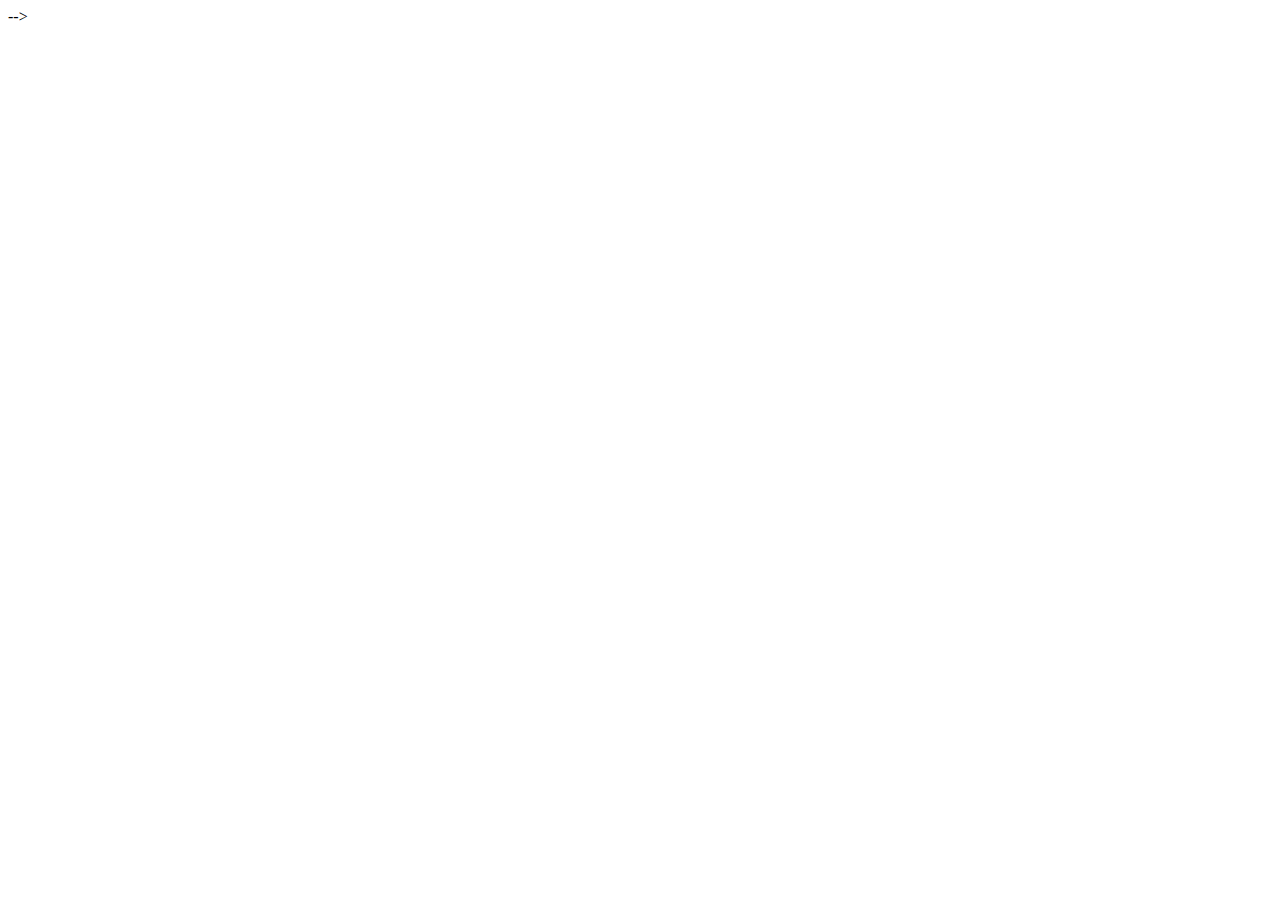
==== commit dcac64ea: "my portfolio" ====
--- a/font/LigatureSymbols/index.html
+++ b/font/LigatureSymbols/index.html
@@ -1,1350 +1,1350 @@
-<!doctype html>
-<head id="www-sitename-com" data-template-set="html5-reset">
-  <meta charset="utf-8">
-  <meta http-equiv="X-UA-Compatible" content="IE=edge,chrome=1">
-  <title>Ligature Symbols</title>
-  <meta name="viewport" content="initial-scale=1.0,minimum-scale=1.0,maximum-scale=1.0,user-scalable=0" />
-  <meta name="title" content="Ligature Symbols">
-  <meta name="description" content="">
-  <meta name="author" content="Kazuyuki Motoyama">
-  <meta name="Copyright" content="Copyright Kazuyuki Motoyama 2012. All Rights Reserved.">
-  <link rel="shortcut icon" href="../favicon.ico">
-  <link rel="stylesheet" href="style.css" type="text/css" charset="utf-8" />
-</head>
-<body>
-<div id="body">
-  <h1 class="lsf">Ligature kudakurage Symbols</h1>
-  <div class="name lsf">by Kazuyuki Motoyama</div>
-  <img src="http://cdn-ak.f.st-hatena.com/images/fotolife/k/kudakurage/20120720/20120720104355.png" class="main-image">
-  <div class="lsf-input"><input type="text" class="lsf" placeholder="I love Symbols Web Font wink" /></div>
-  <div class="table">
-    <table>
-      <tr class="header">
-        <th class="symbol">Symbol</th>
-        <th class="ligature">Ligature</th>
-        <th class="unicode">Unicode</th>
-      </tr>
-      <tr>
-        <td class="lsf symbol">table</td>
-        <td class="ligature">table, cell</td>
-        <td class="unicode">\E127</td>
-      </tr>
-      <tr>
-        <td class="lsf symbol">copy</td>
-        <td class="ligature">copy, files</td>
-        <td class="unicode">\E038</td>
-      </tr>
-      <tr>
-        <td class="lsf symbol">cut</td>
-        <td class="ligature">cut, scissors</td>
-        <td class="unicode">\E03b</td>
-      </tr>
-      <tr>
-        <td class="lsf symbol">backspace</td>
-        <td class="ligature">backspace</td>
-        <td class="unicode">\E010</td>
-      </tr>
-      <tr>
-        <td class="lsf symbol">alignleft</td>
-        <td class="ligature">alignleft</td>
-        <td class="unicode">\E005</td>
-      </tr>
-      <tr>
-        <td class="lsf symbol">aligncenter</td>
-        <td class="ligature">aligncenter</td>
-        <td class="unicode">\E004</td>
-      </tr>
-      <tr>
-        <td class="lsf symbol">alignright</td>
-        <td class="ligature">alignright</td>
-        <td class="unicode">\E006</td>
-      </tr>
-      <tr>
-        <td class="lsf symbol">alignadjust</td>
-        <td class="ligature">alignadjust</td>
-        <td class="unicode">\E003</td>
-      </tr>
-      <tr>
-        <td class="lsf symbol">italic</td>
-        <td class="ligature">italic</td>
-        <td class="unicode">\E079</td>
-      </tr>
-      <tr>
-        <td class="lsf symbol">bold</td>
-        <td class="ligature">bold</td>
-        <td class="unicode">\E01f</td>
-      </tr>
-      <tr>
-        <td class="lsf symbol">underline</td>
-        <td class="ligature">underline</td>
-        <td class="unicode">\E132</td>
-      </tr>
-      <tr>
-        <td class="lsf symbol">strike</td>
-        <td class="ligature">strike</td>
-        <td class="unicode">\E159</td>
-      </tr>
-      <tr>
-        <td class="lsf symbol">emphasis</td>
-        <td class="ligature">emphasis</td>
-        <td class="unicode">\E152</td>
-      </tr>
-      <tr>
-        <td class="lsf symbol">code</td>
-        <td class="ligature">code</td>
-        <td class="unicode">\E032</td>
-      </tr>
-      <tr>
-        <td class="lsf symbol">link</td>
-        <td class="ligature">link, chain</td>
-        <td class="unicode">\E082</td>
-      </tr>
-      <tr>
-        <td class="lsf symbol">quote</td>
-        <td class="ligature">quote</td>
-        <td class="unicode">\E10b</td>
-      </tr>
-      <tr>
-        <td class="lsf symbol">graph</td>
-        <td class="ligature">graph</td>
-        <td class="unicode">\E05b</td>
-      </tr>
-      <tr>
-        <td class="lsf symbol">magic</td>
-        <td class="ligature">magic, effect</td>
-        <td class="unicode">\E089</td>
-      </tr>
-      <tr>
-        <td class="lsf symbol">brush</td>
-        <td class="ligature">brush</td>
-        <td class="unicode">\E022</td>
-      </tr>
-      <tr>
-        <td class="lsf symbol">color</td>
-        <td class="ligature">color, palette</td>
-        <td class="unicode">\E033</td>
-      </tr>
-      <tr>
-        <td class="lsf symbol">contrast</td>
-        <td class="ligature">contrast, adjust</td>
-        <td class="unicode">\E001</td>
-      </tr>
-      <tr>
-        <td class="lsf symbol">ink</td>
-        <td class="ligature">ink, water</td>
-        <td class="unicode">\E14a</td>
-      </tr>
-      <tr>
-        <td class="lsf symbol">gradation</td>
-        <td class="ligature">gradation, grayscale</td>
-        <td class="unicode">\E149</td>
-      </tr>
-      <tr>
-        <td class="lsf symbol">sepia</td>
-        <td class="ligature">sepia, grunge</td>
-        <td class="unicode">\E14e</td>
-      </tr>
-      <tr>
-        <td class="lsf symbol">invert</td>
-        <td class="ligature">invert</td>
-        <td class="unicode">\E14b</td>
-      </tr>
-      <tr>
-        <td class="lsf symbol">paint</td>
-        <td class="ligature">paint</td>
-        <td class="unicode">\E09b</td>
-      </tr>
-      <tr>
-        <td class="lsf symbol">paramater</td>
-        <td class="ligature">paramater, param, slider</td>
-        <td class="unicode">\E09c</td>
-      </tr>
-      <tr>
-        <td class="lsf symbol">crop</td>
-        <td class="ligature">crop</td>
-        <td class="unicode">\E039</td>
-      </tr>
-      <tr>
-        <td class="lsf symbol">check</td>
-        <td class="ligature">check, ok</td>
-        <td class="unicode">\E029</td>
-      </tr>
-      <tr>
-        <td class="lsf symbol">checkbox</td>
-        <td class="ligature">checkbox</td>
-        <td class="unicode">\E02a</td>
-      </tr>
-      <tr>
-        <td class="lsf symbol">checkboxempty</td>
-        <td class="ligature">checkboxempty</td>
-        <td class="unicode">\E02b</td>
-      </tr>
-      <tr>
-        <td class="lsf symbol">pc</td>
-        <td class="ligature">pc, display, computer</td>
-        <td class="unicode">\E09e</td>
-      </tr>
-      <tr>
-        <td class="lsf symbol">keyboard</td>
-        <td class="ligature">keyboard</td>
-        <td class="unicode">\E07d</td>
-      </tr>
-      <tr>
-        <td class="lsf symbol">mobile</td>
-        <td class="ligature">mobile, iphone, smartphone</td>
-        <td class="unicode">\E078</td>
-      </tr>
-      <tr>
-        <td class="lsf symbol">horizontal</td>
-        <td class="ligature">horizontal</td>
-        <td class="unicode">\E071</td>
-      </tr>
-      <tr>
-        <td class="lsf symbol">vertical</td>
-        <td class="ligature">vertical</td>
-        <td class="unicode">\E138</td>
-      </tr>
-      <tr>
-        <td class="lsf symbol">web</td>
-        <td class="ligature">web</td>
-        <td class="unicode">\E13f</td>
-      </tr>
-      <tr>
-        <td class="lsf symbol">mail</td>
-        <td class="ligature">mail</td>
-        <td class="unicode">\E08a</td>
-      </tr>
-      <tr>
-        <td class="lsf symbol">shopping</td>
-        <td class="ligature">shopping, cart</td>
-        <td class="unicode">\E119</td>
-      </tr>
-      <tr>
-        <td class="lsf symbol">dashboard</td>
-        <td class="ligature">dashboard</td>
-        <td class="unicode">\E03c</td>
-      </tr>
-      <tr>
-        <td class="lsf symbol">key</td>
-        <td class="ligature">key</td>
-        <td class="unicode">\E07c</td>
-      </tr>
-      <tr>
-        <td class="lsf symbol">sns</td>
-        <td class="ligature">sns, network</td>
-        <td class="unicode">\E11f</td>
-      </tr>
-      <tr>
-        <td class="lsf symbol">calendar</td>
-        <td class="ligature">calendar</td>
-        <td class="unicode">\E15e</td>
-      </tr>
-      <tr>
-        <td class="lsf symbol">dailycalendar</td>
-        <td class="ligature">dailycalendar</td>
-        <td class="unicode">\E025</td>
-      </tr>
-      <tr>
-        <td class="lsf symbol">ban</td>
-        <td class="ligature">ban</td>
-        <td class="unicode">\E012</td>
-      </tr>
-      <tr>
-        <td class="lsf symbol">remove</td>
-        <td class="ligature">remove, close</td>
-        <td class="unicode">\E10f</td>
-      </tr>
-      <tr>
-        <td class="lsf symbol">pen</td>
-        <td class="ligature">pen, pencil, write</td>
-        <td class="unicode">\E09f</td>
-      </tr>
-      <tr>
-        <td class="lsf symbol">eraser</td>
-        <td class="ligature">eraser</td>
-        <td class="unicode">\E148</td>
-      </tr>
-      <tr>
-        <td class="lsf symbol">edit</td>
-        <td class="ligature">edit, addnew</td>
-        <td class="unicode">\E041</td>
-      </tr>
-      <tr>
-        <td class="lsf symbol">tabs</td>
-        <td class="ligature">tabs</td>
-        <td class="unicode">\E095</td>
-      </tr>
-      <tr>
-        <td class="lsf symbol">tag</td>
-        <td class="ligature">tag</td>
-        <td class="unicode">\E128</td>
-      </tr>
-      <tr>
-        <td class="lsf symbol">setup</td>
-        <td class="ligature">setup, wrench, spanner</td>
-        <td class="unicode">\E117</td>
-      </tr>
-      <tr>
-        <td class="lsf symbol">setting</td>
-        <td class="ligature">setting, gear</td>
-        <td class="unicode">\E055</td>
-      </tr>
-      <tr>
-        <td class="lsf symbol">etc</td>
-        <td class="ligature">etc, ellipsis</td>
-        <td class="unicode">\E043</td>
-      </tr>
-      <tr>
-        <td class="lsf symbol">clip</td>
-        <td class="ligature">clip, attach</td>
-        <td class="unicode">\E030</td>
-      </tr>
-      <tr>
-        <td class="lsf symbol">bookmark</td>
-        <td class="ligature">bookmark</td>
-        <td class="unicode">\E021</td>
-      </tr>
-      <tr>
-        <td class="lsf symbol">book</td>
-        <td class="ligature">book</td>
-        <td class="unicode">\E020</td>
-      </tr>
-      <tr>
-        <td class="lsf symbol">album</td>
-        <td class="ligature">album</td>
-        <td class="unicode">\E002</td>
-      </tr>
-      <tr>
-        <td class="lsf symbol">user</td>
-        <td class="ligature">user, you, human, man</td>
-        <td class="unicode">\E137</td>
-      </tr>
-      <tr>
-        <td class="lsf symbol">friend</td>
-        <td class="ligature">friend, users</td>
-        <td class="unicode">\E051</td>
-      </tr>
-      <tr>
-        <td class="lsf symbol">group</td>
-        <td class="ligature">group</td>
-        <td class="unicode">\E05c</td>
-      </tr>
-      <tr>
-        <td class="lsf symbol">frustrate</td>
-        <td class="ligature">frustrate</td>
-        <td class="unicode">\E052</td>
-      </tr>
-      <tr>
-        <td class="lsf symbol">laugh</td>
-        <td class="ligature">laugh</td>
-        <td class="unicode">\E07f</td>
-      </tr>
-      <tr>
-        <td class="lsf symbol">wink</td>
-        <td class="ligature">wink</td>
-        <td class="unicode">\E081</td>
-      </tr>
-      <tr>
-        <td class="lsf symbol">smile</td>
-        <td class="ligature">smile</td>
-        <td class="unicode">\E11e</td>
-      </tr>
-      <tr>
-        <td class="lsf symbol">surprise</td>
-        <td class="ligature">surprise</td>
-        <td class="unicode">\E124</td>
-      </tr>
-      <tr>
-        <td class="lsf symbol">trouble</td>
-        <td class="ligature">trouble</td>
-        <td class="unicode">\E12d</td>
-      </tr>
-      <tr>
-        <td class="lsf symbol">male</td>
-        <td class="ligature">male, man</td>
-        <td class="unicode">\E176</td>
-      </tr>
-      <tr>
-        <td class="lsf symbol">female</td>
-        <td class="ligature">female, woman, lady</td>
-        <td class="unicode">\E175</td>
-      </tr>
-      <tr>
-        <td class="lsf symbol">game</td>
-        <td class="ligature">game</td>
-        <td class="unicode">\E054</td>
-      </tr>
-      <tr>
-        <td class="lsf symbol">globe</td>
-        <td class="ligature">globe, global, earth</td>
-        <td class="unicode">\E058</td>
-      </tr>
-      <tr>
-        <td class="lsf symbol">home</td>
-        <td class="ligature">home, house</td>
-        <td class="unicode">\E072</td>
-      </tr>
-      <tr>
-        <td class="lsf symbol">building</td>
-        <td class="ligature">building</td>
-        <td class="unicode">\E023</td>
-      </tr>
-      <tr>
-        <td class="lsf symbol">rss</td>
-        <td class="ligature">rss, feed</td>
-        <td class="unicode">\E113</td>
-      </tr>
-      <tr>
-        <td class="lsf symbol">server</td>
-        <td class="ligature">server</td>
-        <td class="unicode">\E16c</td>
-      </tr>
-      <tr>
-        <td class="lsf symbol">sitemap</td>
-        <td class="ligature">sitemap</td>
-        <td class="unicode">\E16d</td>
-      </tr>
-      <tr>
-        <td class="lsf symbol">app</td>
-        <td class="ligature">app, application</td>
-        <td class="unicode">\E009</td>
-      </tr>
-      <tr>
-        <td class="lsf symbol">memo</td>
-        <td class="ligature">memo</td>
-        <td class="unicode">\E08d</td>
-      </tr>
-      <tr>
-        <td class="lsf symbol">meal</td>
-        <td class="ligature">meal, dish, lunch</td>
-        <td class="unicode">\E08c</td>
-      </tr>
-      <tr>
-        <td class="lsf symbol">coffee</td>
-        <td class="ligature">coffee, cup</td>
-        <td class="unicode">\E146</td>
-      </tr>
-      <tr>
-        <td class="lsf symbol">spa</td>
-        <td class="ligature">spa, onsen</td>
-        <td class="unicode">\E177</td>
-      </tr>
-      <tr>
-        <td class="lsf symbol">college</td>
-        <td class="ligature">college</td>
-        <td class="unicode">\E174</td>
-      </tr>
-      <tr>
-        <td class="lsf symbol">bag</td>
-        <td class="ligature">bag</td>
-        <td class="unicode">\E173</td>
-      </tr>
-      <tr>
-        <td class="lsf symbol">present</td>
-        <td class="ligature">present, gift</td>
-        <td class="unicode">\E109</td>
-      </tr>
-      <tr>
-        <td class="lsf symbol">umbrella</td>
-        <td class="ligature">umbrella</td>
-        <td class="unicode">\E178</td>
-      </tr>
-      <tr>
-        <td class="lsf symbol">twinkle</td>
-        <td class="ligature">twinkle, spark, hot</td>
-        <td class="unicode">\E073</td>
-      </tr>
-      <tr>
-        <td class="lsf symbol">crown</td>
-        <td class="ligature">crown</td>
-        <td class="unicode">\E03a</td>
-      </tr>
-      <tr>
-        <td class="lsf symbol">category</td>
-        <td class="ligature">category, drawer</td>
-        <td class="unicode">\E028</td>
-      </tr>
-      <tr>
-        <td class="lsf symbol">circle</td>
-        <td class="ligature">circle</td>
-        <td class="unicode">\E02e</td>
-      </tr>
-      <tr>
-        <td class="lsf symbol">info</td>
-        <td class="ligature">info, information</td>
-        <td class="unicode">\E075</td>
-      </tr>
-      <tr>
-        <td class="lsf symbol">help</td>
-        <td class="ligature">help</td>
-        <td class="unicode">\E070</td>
-      </tr>
-      <tr>
-        <td class="lsf symbol">refreshbutton</td>
-        <td class="ligature">refreshbutton</td>
-        <td class="unicode">\E14d</td>
-      </tr>
-      <tr>
-        <td class="lsf symbol">terminal</td>
-        <td class="ligature">terminal</td>
-        <td class="unicode">\E16e</td>
-      </tr>
-      <tr>
-        <td class="lsf symbol"></td>
-        <td class="ligature"></td>
-        <td class="unicode"></td>
-      </tr>
-    </table>
-  </div>
-  <div class="table">
-    <table>
-      <tr class="header">
-        <th class="symbol">Symbol</th>
-        <th class="ligature">Ligature</th>
-        <th class="unicode">Unicode</th>
-      </tr>
-      <tr>
-        <td class="lsf symbol">file</td>
-        <td class="ligature">file</td>
-        <td class="unicode">\E048</td>
-      </tr>
-      <tr>
-        <td class="lsf symbol">print</td>
-        <td class="ligature">print</td>
-        <td class="unicode">\E10a</td>
-      </tr>
-      <tr>
-        <td class="lsf symbol">delete</td>
-        <td class="ligature">delete, trash</td>
-        <td class="unicode">\E12c</td>
-      </tr>
-      <tr>
-        <td class="lsf symbol">clear</td>
-        <td class="ligature">clear</td>
-        <td class="unicode">\E02f</td>
-      </tr>
-      <tr>
-        <td class="lsf symbol">save</td>
-        <td class="ligature">save, stock</td>
-        <td class="unicode">\E115</td>
-      </tr>
-      <tr>
-        <td class="lsf symbol">upload</td>
-        <td class="ligature">upload</td>
-        <td class="unicode">\E136</td>
-      </tr>
-      <tr>
-        <td class="lsf symbol">cloud</td>
-        <td class="ligature">cloud</td>
-        <td class="unicode">\E031</td>
-      </tr>
-      <tr>
-        <td class="lsf symbol">folder</td>
-        <td class="ligature">folder</td>
-        <td class="unicode">\E04c</td>
-      </tr>
-      <tr>
-        <td class="lsf symbol">camera</td>
-        <td class="ligature">camera</td>
-        <td class="unicode">\E026</td>
-      </tr>
-      <tr>
-        <td class="lsf symbol">photo</td>
-        <td class="ligature">photo, images</td>
-        <td class="unicode">\E101</td>
-      </tr>
-      <tr>
-        <td class="lsf symbol">image</td>
-        <td class="ligature">image, img</td>
-        <td class="unicode">\E074</td>
-      </tr>
-      <tr>
-        <td class="lsf symbol">barcode</td>
-        <td class="ligature">barcode</td>
-        <td class="unicode">\E013</td>
-      </tr>
-      <tr>
-        <td class="lsf symbol">phone</td>
-        <td class="ligature">phone, call</td>
-        <td class="unicode">\E100</td>
-      </tr>
-      <tr>
-        <td class="lsf symbol">music</td>
-        <td class="ligature">music</td>
-        <td class="unicode">\E094</td>
-      </tr>
-      <tr>
-        <td class="lsf symbol">video</td>
-        <td class="ligature">video</td>
-        <td class="unicode">\E139</td>
-      </tr>
-      <tr>
-        <td class="lsf symbol">playmedia</td>
-        <td class="ligature">playmedia</td>
-        <td class="unicode">\E107</td>
-      </tr>
-      <tr>
-        <td class="lsf symbol">record</td>
-        <td class="ligature">record, mic, microphone</td>
-        <td class="unicode">\E10d</td>
-      </tr>
-      <tr>
-        <td class="lsf symbol">play</td>
-        <td class="ligature">play</td>
-        <td class="unicode">\E106</td>
-      </tr>
-      <tr>
-        <td class="lsf symbol">pause</td>
-        <td class="ligature">pause</td>
-        <td class="unicode">\E09d</td>
-      </tr>
-      <tr>
-        <td class="lsf symbol">stop</td>
-        <td class="ligature">stop</td>
-        <td class="unicode">\E123</td>
-      </tr>
-      <tr>
-        <td class="lsf symbol">eject</td>
-        <td class="ligature">eject</td>
-        <td class="unicode">\E042</td>
-      </tr>
-      <tr>
-        <td class="lsf symbol">bell</td>
-        <td class="ligature">bell</td>
-        <td class="unicode">\E014</td>
-      </tr>
-      <tr>
-        <td class="lsf symbol">volumeup</td>
-        <td class="ligature">volumeup</td>
-        <td class="unicode">\E13d</td>
-      </tr>
-      <tr>
-        <td class="lsf symbol">volumedown</td>
-        <td class="ligature">volumedown</td>
-        <td class="unicode">\E13c</td>
-      </tr>
-      <tr>
-        <td class="lsf symbol">volume</td>
-        <td class="ligature">volume, volumeoff</td>
-        <td class="unicode">\E13b</td>
-      </tr>
-      <tr>
-        <td class="lsf symbol">off</td>
-        <td class="ligature">off, power</td>
-        <td class="unicode">\E098</td>
-      </tr>
-      <tr>
-        <td class="lsf symbol">light</td>
-        <td class="ligature">light, brightness</td>
-        <td class="unicode">\E14c</td>
-      </tr>
-      <tr>
-        <td class="lsf symbol">dark</td>
-        <td class="ligature">dark, darkness</td>
-        <td class="unicode">\E147</td>
-      </tr>
-      <tr>
-        <td class="lsf symbol">lock</td>
-        <td class="ligature">lock</td>
-        <td class="unicode">\E086</td>
-      </tr>
-      <tr>
-        <td class="lsf symbol">unlock</td>
-        <td class="ligature">unlock</td>
-        <td class="unicode">\E134</td>
-      </tr>
-      <tr>
-        <td class="lsf symbol">flag</td>
-        <td class="ligature">flag</td>
-        <td class="unicode">\E04a</td>
-      </tr>
-      <tr>
-        <td class="lsf symbol">wifi</td>
-        <td class="ligature">wifi</td>
-        <td class="unicode">\E140</td>
-      </tr>
-      <tr>
-        <td class="lsf symbol">time</td>
-        <td class="ligature">time</td>
-        <td class="unicode">\E12b</td>
-      </tr>
-      <tr>
-        <td class="lsf symbol">map</td>
-        <td class="ligature">map</td>
-        <td class="unicode">\E08b</td>
-      </tr>
-      <tr>
-        <td class="lsf symbol">geo</td>
-        <td class="ligature">geo</td>
-        <td class="unicode">\E056</td>
-      </tr>
-      <tr>
-        <td class="lsf symbol">location</td>
-        <td class="ligature">location, direction</td>
-        <td class="unicode">\E085</td>
-      </tr>
-      <tr>
-        <td class="lsf symbol">pin</td>
-        <td class="ligature">pin</td>
-        <td class="unicode">\E103</td>
-      </tr>
-      <tr>
-        <td class="lsf symbol">walking</td>
-        <td class="ligature">walking</td>
-        <td class="unicode">\E13e</td>
-      </tr>
-      <tr>
-        <td class="lsf symbol">bicycle</td>
-        <td class="ligature">bicycle</td>
-        <td class="unicode">\E015</td>
-      </tr>
-      <tr>
-        <td class="lsf symbol">car</td>
-        <td class="ligature">car</td>
-        <td class="unicode">\E027</td>
-      </tr>
-      <tr>
-        <td class="lsf symbol">bus</td>
-        <td class="ligature">bus</td>
-        <td class="unicode">\E024</td>
-      </tr>
-      <tr>
-        <td class="lsf symbol">plane</td>
-        <td class="ligature">plane, airport</td>
-        <td class="unicode">\E105</td>
-      </tr>
-      <tr>
-        <td class="lsf symbol">compass</td>
-        <td class="ligature">compass</td>
-        <td class="unicode">\E036</td>
-      </tr>
-      <tr>
-        <td class="lsf symbol">cursor</td>
-        <td class="ligature">cursor</td>
-        <td class="unicode">\E166</td>
-      </tr>
-      <tr>
-        <td class="lsf symbol">pointer</td>
-        <td class="ligature">pointer</td>
-        <td class="unicode">\E16b</td>
-      </tr>
-      <tr>
-        <td class="lsf symbol">grab</td>
-        <td class="ligature">grab</td>
-        <td class="unicode">\E169</td>
-      </tr>
-      <tr>
-        <td class="lsf symbol">arrowup</td>
-        <td class="ligature">arrowup</td>
-        <td class="unicode">\E00e</td>
-      </tr>
-      <tr>
-        <td class="lsf symbol">arrowright</td>
-        <td class="ligature">arrowright</td>
-        <td class="unicode">\E00d</td>
-      </tr>
-      <tr>
-        <td class="lsf symbol">arrowdown</td>
-        <td class="ligature">arrowdown</td>
-        <td class="unicode">\E00b</td>
-      </tr>
-      <tr>
-        <td class="lsf symbol">arrowleft</td>
-        <td class="ligature">arrowleft</td>
-        <td class="unicode">\E00c</td>
-      </tr>
-      <tr>
-        <td class="lsf symbol">up</td>
-        <td class="ligature">up</td>
-        <td class="unicode">\E135</td>
-      </tr>
-      <tr>
-        <td class="lsf symbol">right</td>
-        <td class="ligature">right</td>
-        <td class="unicode">\E112</td>
-      </tr>
-      <tr>
-        <td class="lsf symbol">down</td>
-        <td class="ligature">down</td>
-        <td class="unicode">\E03e</td>
-      </tr>
-      <tr>
-        <td class="lsf symbol">left</td>
-        <td class="ligature">left</td>
-        <td class="unicode">\E080</td>
-      </tr>
-      <tr>
-        <td class="lsf symbol">back</td>
-        <td class="ligature">back</td>
-        <td class="unicode">\E00f</td>
-      </tr>
-      <tr>
-        <td class="lsf symbol">next</td>
-        <td class="ligature">next</td>
-        <td class="unicode">\E096</td>
-      </tr>
-      <tr>
-        <td class="lsf symbol">dropdown</td>
-        <td class="ligature">dropdown</td>
-        <td class="unicode">\E040</td>
-      </tr>
-      <tr>
-        <td class="lsf symbol">sort</td>
-        <td class="ligature">sort</td>
-        <td class="unicode">\E120</td>
-      </tr>
-      <tr>
-        <td class="lsf symbol">good</td>
-        <td class="ligature">good, like</td>
-        <td class="unicode">\E059</td>
-      </tr>
-      <tr>
-        <td class="lsf symbol">bad</td>
-        <td class="ligature">bad, nogood</td>
-        <td class="unicode">\E011</td>
-      </tr>
-      <tr>
-        <td class="lsf symbol">full</td>
-        <td class="ligature">full</td>
-        <td class="unicode">\E053</td>
-      </tr>
-      <tr>
-        <td class="lsf symbol">small</td>
-        <td class="ligature">small</td>
-        <td class="unicode">\E11d</td>
-      </tr>
-      <tr>
-        <td class="lsf symbol">move</td>
-        <td class="ligature">move</td>
-        <td class="unicode">\E093</td>
-      </tr>
-      <tr>
-        <td class="lsf symbol">undo</td>
-        <td class="ligature">undo</td>
-        <td class="unicode">\E133</td>
-      </tr>
-      <tr>
-        <td class="lsf symbol">forward</td>
-        <td class="ligature">forward</td>
-        <td class="unicode">\E04e</td>
-      </tr>
-      <tr>
-        <td class="lsf symbol">reply</td>
-        <td class="ligature">reply</td>
-        <td class="unicode">\E111</td>
-      </tr>
-      <tr>
-        <td class="lsf symbol">share</td>
-        <td class="ligature">share</td>
-        <td class="unicode">\E118</td>
-      </tr>
-      <tr>
-        <td class="lsf symbol">login</td>
-        <td class="ligature">login, in</td>
-        <td class="unicode">\E087</td>
-      </tr>
-      <tr>
-        <td class="lsf symbol">logout</td>
-        <td class="ligature">logout, out</td>
-        <td class="unicode">\E088</td>
-      </tr>
-      <tr>
-        <td class="lsf symbol">exchange</td>
-        <td class="ligature">exchange</td>
-        <td class="unicode">\E045</td>
-      </tr>
-      <tr>
-        <td class="lsf symbol">shuffle</td>
-        <td class="ligature">shuffle, random</td>
-        <td class="unicode">\E11a</td>
-      </tr>
-      <tr>
-        <td class="lsf symbol">repeat</td>
-        <td class="ligature">repeat, retweet</td>
-        <td class="unicode">\E110</td>
-      </tr>
-      <tr>
-        <td class="lsf symbol">refresh</td>
-        <td class="ligature">refresh, reload</td>
-        <td class="unicode">\E10e</td>
-      </tr>
-      <tr>
-        <td class="lsf symbol">sync</td>
-        <td class="ligature">sync</td>
-        <td class="unicode">\E125</td>
-      </tr>
-      <tr>
-        <td class="lsf symbol">external</td>
-        <td class="ligature">external, newtab</td>
-        <td class="unicode">\E046</td>
-      </tr>
-      <tr>
-        <td class="lsf symbol">addstar</td>
-        <td class="ligature">addstar</td>
-        <td class="unicode">\E000</td>
-      </tr>
-      <tr>
-        <td class="lsf symbol">star</td>
-        <td class="ligature">star</td>
-        <td class="unicode">\E121</td>
-      </tr>
-      <tr>
-        <td class="lsf symbol">starempty</td>
-        <td class="ligature">starempty</td>
-        <td class="unicode">\E122</td>
-      </tr>
-      <tr>
-        <td class="lsf symbol">heart</td>
-        <td class="ligature">heart, love</td>
-        <td class="unicode">\E06e</td>
-      </tr>
-      <tr>
-        <td class="lsf symbol">heartempty</td>
-        <td class="ligature">heartempty</td>
-        <td class="unicode">\E06f</td>
-      </tr>
-      <tr>
-        <td class="lsf symbol">view</td>
-        <td class="ligature">view, eye</td>
-        <td class="unicode">\E13a</td>
-      </tr>
-      <tr>
-        <td class="lsf symbol">comment</td>
-        <td class="ligature">comment, balloon</td>
-        <td class="unicode">\E034</td>
-      </tr>
-      <tr>
-        <td class="lsf symbol">comments</td>
-        <td class="ligature">comments, balloons</td>
-        <td class="unicode">\E035</td>
-      </tr>
-      <tr>
-        <td class="lsf symbol">plus</td>
-        <td class="ligature">plus, add</td>
-        <td class="unicode">\E108</td>
-      </tr>
-      <tr>
-        <td class="lsf symbol">minus</td>
-        <td class="ligature">minus</td>
-        <td class="unicode">\E08f</td>
-      </tr>
-      <tr>
-        <td class="lsf symbol">zoomin</td>
-        <td class="ligature">zoomin, zoom</td>
-        <td class="unicode">\E142</td>
-      </tr>
-      <tr>
-        <td class="lsf symbol">zoomout</td>
-        <td class="ligature">zoomout</td>
-        <td class="unicode">\E143</td>
-      </tr>
-      <tr>
-        <td class="lsf symbol">search</td>
-        <td class="ligature">search</td>
-        <td class="unicode">\E116</td>
-      </tr>
-      <tr>
-        <td class="lsf symbol">menu</td>
-        <td class="ligature">menu</td>
-        <td class="unicode">\E08e</td>
-      </tr>
-      <tr>
-        <td class="lsf symbol">tilemenu</td>
-        <td class="ligature">tilemenu</td>
-        <td class="unicode">\E12a</td>
-      </tr>
-      <tr>
-        <td class="lsf symbol">list</td>
-        <td class="ligature">list</td>
-        <td class="unicode">\E084</td>
-      </tr>
-      <tr>
-        <td class="lsf symbol">tile</td>
-        <td class="ligature">tile</td>
-        <td class="unicode">\E129</td>
-      </tr>
-      <tr>
-        <td class="lsf symbol">notify</td>
-        <td class="ligature">notify</td>
-        <td class="unicode">\E097</td>
-      </tr>
-    </table>
-  </div>
-  <h2>Logos</h2>
-  <div class="table">
-    <table>
-      <tr class="header">
-        <th class="symbol">Symbol</th>
-        <th class="ligature">Ligature</th>
-        <th class="unicode">Unicode</th>
-      </tr>
-      <tr>
-        <td class="lsf symbol">apple</td>
-        <td class="ligature">apple</td>
-        <td class="unicode">\E00a</td>
-      </tr>
-      <tr>
-        <td class="lsf symbol">android</td>
-        <td class="ligature">android</td>
-        <td class="unicode">\E008</td>
-      </tr>
-      <tr>
-        <td class="lsf symbol">windows</td>
-        <td class="ligature">windows</td>
-        <td class="unicode">\E151</td>
-      </tr>
-      <tr>
-        <td class="lsf symbol">ubuntu</td>
-        <td class="ligature">ubuntu</td>
-        <td class="unicode">\E17b</td>
-      </tr>
-      <tr>
-        <td class="lsf symbol">amazon</td>
-        <td class="ligature">amazon</td>
-        <td class="unicode">\E007</td>
-      </tr>
-      <tr>
-        <td class="lsf symbol">facebook</td>
-        <td class="ligature">facebook</td>
-        <td class="unicode">\E047</td>
-      </tr>
-      <tr>
-        <td class="lsf symbol">twitter</td>
-        <td class="ligature">twitter</td>
-        <td class="unicode">\E12f</td>
-      </tr>
-      <tr>
-        <td class="lsf symbol">vk</td>
-        <td class="ligature">vk</td>
-        <td class="unicode">\E17c</td>
-      </tr>
-      <tr>
-        <td class="lsf symbol">google</td>
-        <td class="ligature">google</td>
-        <td class="unicode">\E05a</td>
-      </tr>
-      <tr>
-        <td class="lsf symbol">yahoo</td>
-        <td class="ligature">yahoo</td>
-        <td class="unicode">\E172</td>
-      </tr>
-      <tr>
-        <td class="lsf symbol">bing</td>
-        <td class="ligature">bing</td>
-        <td class="unicode">\E164</td>
-      </tr>
-      <tr>
-        <td class="lsf symbol">hatena</td>
-        <td class="ligature">hatena</td>
-        <td class="unicode">\E05d</td>
-      </tr>
-      <tr>
-        <td class="lsf symbol">hatenabookmark</td>
-        <td class="ligature">hatenabookmark</td>
-        <td class="unicode">\E161</td>
-      </tr>
-      <tr>
-        <td class="lsf symbol">digg</td>
-        <td class="ligature">digg</td>
-        <td class="unicode">\E167</td>
-      </tr>
-      <tr>
-        <td class="lsf symbol">linkedin</td>
-        <td class="ligature">linkedin</td>
-        <td class="unicode">\E083</td>
-      </tr>
-      <tr>
-        <td class="lsf symbol">myspace</td>
-        <td class="ligature">myspace</td>
-        <td class="unicode">\E16a</td>
-      </tr>
-      <tr>
-        <td class="lsf symbol">paperboy</td>
-        <td class="ligature">paperboy</td>
-        <td class="unicode">\E162</td>
-      </tr>
-      <tr>
-        <td class="lsf symbol">mixi</td>
-        <td class="ligature">mixi</td>
-        <td class="unicode">\E090</td>
-      </tr>
-      <tr>
-        <td class="lsf symbol">line</td>
-        <td class="ligature">line</td>
-        <td class="unicode">\E157</td>
-      </tr>
-      <tr>
-        <td class="lsf symbol">mobage</td>
-        <td class="ligature">mobage</td>
-        <td class="unicode">\E158</td>
-      </tr>
-      <tr>
-        <td class="lsf symbol">gree</td>
-        <td class="ligature">gree</td>
-        <td class="unicode">\E153</td>
-      </tr>
-      <tr>
-        <td class="lsf symbol">skype</td>
-        <td class="ligature">skype</td>
-        <td class="unicode">\E11b</td>
-      </tr>
-      <tr>
-        <td class="lsf symbol">aim</td>
-        <td class="ligature">aim</td>
-        <td class="unicode">\E163</td>
-      </tr>
-      <tr>
-        <td class="lsf symbol">yelp</td>
-        <td class="ligature">yelp</td>
-        <td class="unicode">\E17d</td>
-      </tr>
-      <tr>
-        <td class="lsf symbol">foursquare</td>
-        <td class="ligature">foursquare</td>
-        <td class="unicode">\E04d</td>
-      </tr>
-      <tr>
-        <td class="lsf symbol">pinterest</td>
-        <td class="ligature">pinterest</td>
-        <td class="unicode">\E104</td>
-      </tr>
-      <tr>
-        <td class="lsf symbol">flickr</td>
-        <td class="ligature">flickr</td>
-        <td class="unicode">\E04b</td>
-      </tr>
-    </table>
-  </div>
-  <div class="table">
-    <table>
-      <tr class="header">
-        <th class="symbol">Symbol</th>
-        <th class="ligature">Ligature</th>
-        <th class="unicode">Unicode</th>
-      </tr>
-      <tr>
-        <td class="lsf symbol">tumblr</td>
-        <td class="ligature">tumblr</td>
-        <td class="unicode">\E12e</td>
-      </tr>
-      <tr>
-        <td class="lsf symbol">wordpress</td>
-        <td class="ligature">wordpress</td>
-        <td class="unicode">\E171</td>
-      </tr>
-      <tr>
-        <td class="lsf symbol">blogger</td>
-        <td class="ligature">blogger</td>
-        <td class="unicode">\E165</td>
-      </tr>
-      <tr>
-        <td class="lsf symbol">evernote</td>
-        <td class="ligature">evernote</td>
-        <td class="unicode">\E044</td>
-      </tr>
-      <tr>
-        <td class="lsf symbol">dropbox</td>
-        <td class="ligature">dropbox</td>
-        <td class="unicode">\E168</td>
-      </tr>
-      <tr>
-        <td class="lsf symbol">slideshare</td>
-        <td class="ligature">slideshare</td>
-        <td class="unicode">\E179</td>
-      </tr>
-      <tr>
-        <td class="lsf symbol">github</td>
-        <td class="ligature">github</td>
-        <td class="unicode">\E057</td>
-      </tr>
-      <tr>
-        <td class="lsf symbol">yapcasialogomark</td>
-        <td class="ligature">yapcasialogomark</td>
-        <td class="unicode">\E15c</td>
-      </tr>
-      <tr>
-        <td class="lsf symbol">dribbble</td>
-        <td class="ligature">dribbble</td>
-        <td class="unicode">\E03f</td>
-      </tr>
-      <tr>
-        <td class="lsf symbol">cookpad</td>
-        <td class="ligature">cookpad</td>
-        <td class="unicode">\E037</td>
-      </tr>
-      <tr>
-        <td class="lsf symbol">instapaper</td>
-        <td class="ligature">instapaper</td>
-        <td class="unicode">\E076</td>
-      </tr>
-      <tr>
-        <td class="lsf symbol">readability</td>
-        <td class="ligature">readability</td>
-        <td class="unicode">\E10c</td>
-      </tr>
-      <tr>
-        <td class="lsf symbol">gumroad</td>
-        <td class="ligature">gumroad</td>
-        <td class="unicode">\E154</td>
-      </tr>
-      <tr>
-        <td class="lsf symbol">picasa</td>
-        <td class="ligature">picasa</td>
-        <td class="unicode">\E102</td>
-      </tr>
-      <tr>
-        <td class="lsf symbol">instagram</td>
-        <td class="ligature">instagram</td>
-        <td class="unicode">\E155</td>
-      </tr>
-      <tr>
-        <td class="lsf symbol">delicious</td>
-        <td class="ligature">delicious</td>
-        <td class="unicode">\E03d</td>
-      </tr>
-      <tr>
-        <td class="lsf symbol">youtube</td>
-        <td class="ligature">youtube</td>
-        <td class="unicode">\E141</td>
-      </tr>
-      <tr>
-        <td class="lsf symbol">vimeo</td>
-        <td class="ligature">vimeo</td>
-        <td class="unicode">\E170</td>
-      </tr>
-      <tr>
-        <td class="lsf symbol">ustream</td>
-        <td class="ligature">ustream</td>
-        <td class="unicode">\E16f</td>
-      </tr>
-      <tr>
-        <td class="lsf symbol">soundcloud</td>
-        <td class="ligature">soundcloud</td>
-        <td class="unicode">\E17a</td>
-      </tr>
-      <tr>
-        <td class="lsf symbol">chrome</td>
-        <td class="ligature">chrome</td>
-        <td class="unicode">\E02c</td>
-      </tr>
-      <tr>
-        <td class="lsf symbol">safari</td>
-        <td class="ligature">safari</td>
-        <td class="unicode">\E114</td>
-      </tr>
-      <tr>
-        <td class="lsf symbol">sleipnir</td>
-        <td class="ligature">sleipnir, chess, knight</td>
-        <td class="unicode">\E11c</td>
-      </tr>
-      <tr>
-        <td class="lsf symbol">firefox</td>
-        <td class="ligature">firefox</td>
-        <td class="unicode">\E049</td>
-      </tr>
-      <tr>
-        <td class="lsf symbol">opera</td>
-        <td class="ligature">opera</td>
-        <td class="unicode">\E099</td>
-      </tr>
-      <tr>
-        <td class="lsf symbol">internetexplorer</td>
-        <td class="ligature">internetexplorer, ie</td>
-        <td class="unicode">\E077</td>
-      </tr>
-    </table>
-  </div>
+<!--<!doctype html>-->
+<!--<head id="www-sitename-com" data-template-set="html5-reset">-->
+<!--  <meta charset="utf-8">-->
+<!--  <meta http-equiv="X-UA-Compatible" content="IE=edge,chrome=1">-->
+<!--  <title>Ligature Symbols</title>-->
+<!--  <meta name="viewport" content="initial-scale=1.0,minimum-scale=1.0,maximum-scale=1.0,user-scalable=0" />-->
+<!--  <meta name="title" content="Ligature Symbols">-->
+<!--  <meta name="description" content="">-->
+<!--  <meta name="author" content="Kazuyuki Motoyama">-->
+<!--  <meta name="Copyright" content="Copyright Kazuyuki Motoyama 2012. All Rights Reserved.">-->
+<!--  <link rel="shortcut icon" href="../favicon.ico">-->
+<!--  <link rel="stylesheet" href="style.css" type="text/css" charset="utf-8" />-->
+<!--</head>-->
+<!--<body>-->
+<!--<div id="body">-->
+<!--  <h1 class="lsf">Ligature kudakurage Symbols</h1>-->
+<!--  <div class="name lsf">by Kazuyuki Motoyama</div>-->
+<!--  <img src="http://cdn-ak.f.st-hatena.com/images/fotolife/k/kudakurage/20120720/20120720104355.png" class="main-image">-->
+<!--  <div class="lsf-input"><input type="text" class="lsf" placeholder="I love Symbols Web Font wink" /></div>-->
+<!--  <div class="table">-->
+<!--    <table>-->
+<!--      <tr class="header">-->
+<!--        <th class="symbol">Symbol</th>-->
+<!--        <th class="ligature">Ligature</th>-->
+<!--        <th class="unicode">Unicode</th>-->
+<!--      </tr>-->
+<!--      <tr>-->
+<!--        <td class="lsf symbol">table</td>-->
+<!--        <td class="ligature">table, cell</td>-->
+<!--        <td class="unicode">\E127</td>-->
+<!--      </tr>-->
+<!--      <tr>-->
+<!--        <td class="lsf symbol">copy</td>-->
+<!--        <td class="ligature">copy, files</td>-->
+<!--        <td class="unicode">\E038</td>-->
+<!--      </tr>-->
+<!--      <tr>-->
+<!--        <td class="lsf symbol">cut</td>-->
+<!--        <td class="ligature">cut, scissors</td>-->
+<!--        <td class="unicode">\E03b</td>-->
+<!--      </tr>-->
+<!--      <tr>-->
+<!--        <td class="lsf symbol">backspace</td>-->
+<!--        <td class="ligature">backspace</td>-->
+<!--        <td class="unicode">\E010</td>-->
+<!--      </tr>-->
+<!--      <tr>-->
+<!--        <td class="lsf symbol">alignleft</td>-->
+<!--        <td class="ligature">alignleft</td>-->
+<!--        <td class="unicode">\E005</td>-->
+<!--      </tr>-->
+<!--      <tr>-->
+<!--        <td class="lsf symbol">aligncenter</td>-->
+<!--        <td class="ligature">aligncenter</td>-->
+<!--        <td class="unicode">\E004</td>-->
+<!--      </tr>-->
+<!--      <tr>-->
+<!--        <td class="lsf symbol">alignright</td>-->
+<!--        <td class="ligature">alignright</td>-->
+<!--        <td class="unicode">\E006</td>-->
+<!--      </tr>-->
+<!--      <tr>-->
+<!--        <td class="lsf symbol">alignadjust</td>-->
+<!--        <td class="ligature">alignadjust</td>-->
+<!--        <td class="unicode">\E003</td>-->
+<!--      </tr>-->
+<!--      <tr>-->
+<!--        <td class="lsf symbol">italic</td>-->
+<!--        <td class="ligature">italic</td>-->
+<!--        <td class="unicode">\E079</td>-->
+<!--      </tr>-->
+<!--      <tr>-->
+<!--        <td class="lsf symbol">bold</td>-->
+<!--        <td class="ligature">bold</td>-->
+<!--        <td class="unicode">\E01f</td>-->
+<!--      </tr>-->
+<!--      <tr>-->
+<!--        <td class="lsf symbol">underline</td>-->
+<!--        <td class="ligature">underline</td>-->
+<!--        <td class="unicode">\E132</td>-->
+<!--      </tr>-->
+<!--      <tr>-->
+<!--        <td class="lsf symbol">strike</td>-->
+<!--        <td class="ligature">strike</td>-->
+<!--        <td class="unicode">\E159</td>-->
+<!--      </tr>-->
+<!--      <tr>-->
+<!--        <td class="lsf symbol">emphasis</td>-->
+<!--        <td class="ligature">emphasis</td>-->
+<!--        <td class="unicode">\E152</td>-->
+<!--      </tr>-->
+<!--      <tr>-->
+<!--        <td class="lsf symbol">code</td>-->
+<!--        <td class="ligature">code</td>-->
+<!--        <td class="unicode">\E032</td>-->
+<!--      </tr>-->
+<!--      <tr>-->
+<!--        <td class="lsf symbol">link</td>-->
+<!--        <td class="ligature">link, chain</td>-->
+<!--        <td class="unicode">\E082</td>-->
+<!--      </tr>-->
+<!--      <tr>-->
+<!--        <td class="lsf symbol">quote</td>-->
+<!--        <td class="ligature">quote</td>-->
+<!--        <td class="unicode">\E10b</td>-->
+<!--      </tr>-->
+<!--      <tr>-->
+<!--        <td class="lsf symbol">graph</td>-->
+<!--        <td class="ligature">graph</td>-->
+<!--        <td class="unicode">\E05b</td>-->
+<!--      </tr>-->
+<!--      <tr>-->
+<!--        <td class="lsf symbol">magic</td>-->
+<!--        <td class="ligature">magic, effect</td>-->
+<!--        <td class="unicode">\E089</td>-->
+<!--      </tr>-->
+<!--      <tr>-->
+<!--        <td class="lsf symbol">brush</td>-->
+<!--        <td class="ligature">brush</td>-->
+<!--        <td class="unicode">\E022</td>-->
+<!--      </tr>-->
+<!--      <tr>-->
+<!--        <td class="lsf symbol">color</td>-->
+<!--        <td class="ligature">color, palette</td>-->
+<!--        <td class="unicode">\E033</td>-->
+<!--      </tr>-->
+<!--      <tr>-->
+<!--        <td class="lsf symbol">contrast</td>-->
+<!--        <td class="ligature">contrast, adjust</td>-->
+<!--        <td class="unicode">\E001</td>-->
+<!--      </tr>-->
+<!--      <tr>-->
+<!--        <td class="lsf symbol">ink</td>-->
+<!--        <td class="ligature">ink, water</td>-->
+<!--        <td class="unicode">\E14a</td>-->
+<!--      </tr>-->
+<!--      <tr>-->
+<!--        <td class="lsf symbol">gradation</td>-->
+<!--        <td class="ligature">gradation, grayscale</td>-->
+<!--        <td class="unicode">\E149</td>-->
+<!--      </tr>-->
+<!--      <tr>-->
+<!--        <td class="lsf symbol">sepia</td>-->
+<!--        <td class="ligature">sepia, grunge</td>-->
+<!--        <td class="unicode">\E14e</td>-->
+<!--      </tr>-->
+<!--      <tr>-->
+<!--        <td class="lsf symbol">invert</td>-->
+<!--        <td class="ligature">invert</td>-->
+<!--        <td class="unicode">\E14b</td>-->
+<!--      </tr>-->
+<!--      <tr>-->
+<!--        <td class="lsf symbol">paint</td>-->
+<!--        <td class="ligature">paint</td>-->
+<!--        <td class="unicode">\E09b</td>-->
+<!--      </tr>-->
+<!--      <tr>-->
+<!--        <td class="lsf symbol">paramater</td>-->
+<!--        <td class="ligature">paramater, param, slider</td>-->
+<!--        <td class="unicode">\E09c</td>-->
+<!--      </tr>-->
+<!--      <tr>-->
+<!--        <td class="lsf symbol">crop</td>-->
+<!--        <td class="ligature">crop</td>-->
+<!--        <td class="unicode">\E039</td>-->
+<!--      </tr>-->
+<!--      <tr>-->
+<!--        <td class="lsf symbol">check</td>-->
+<!--        <td class="ligature">check, ok</td>-->
+<!--        <td class="unicode">\E029</td>-->
+<!--      </tr>-->
+<!--      <tr>-->
+<!--        <td class="lsf symbol">checkbox</td>-->
+<!--        <td class="ligature">checkbox</td>-->
+<!--        <td class="unicode">\E02a</td>-->
+<!--      </tr>-->
+<!--      <tr>-->
+<!--        <td class="lsf symbol">checkboxempty</td>-->
+<!--        <td class="ligature">checkboxempty</td>-->
+<!--        <td class="unicode">\E02b</td>-->
+<!--      </tr>-->
+<!--      <tr>-->
+<!--        <td class="lsf symbol">pc</td>-->
+<!--        <td class="ligature">pc, display, computer</td>-->
+<!--        <td class="unicode">\E09e</td>-->
+<!--      </tr>-->
+<!--      <tr>-->
+<!--        <td class="lsf symbol">keyboard</td>-->
+<!--        <td class="ligature">keyboard</td>-->
+<!--        <td class="unicode">\E07d</td>-->
+<!--      </tr>-->
+<!--      <tr>-->
+<!--        <td class="lsf symbol">mobile</td>-->
+<!--        <td class="ligature">mobile, iphone, smartphone</td>-->
+<!--        <td class="unicode">\E078</td>-->
+<!--      </tr>-->
+<!--      <tr>-->
+<!--        <td class="lsf symbol">horizontal</td>-->
+<!--        <td class="ligature">horizontal</td>-->
+<!--        <td class="unicode">\E071</td>-->
+<!--      </tr>-->
+<!--      <tr>-->
+<!--        <td class="lsf symbol">vertical</td>-->
+<!--        <td class="ligature">vertical</td>-->
+<!--        <td class="unicode">\E138</td>-->
+<!--      </tr>-->
+<!--      <tr>-->
+<!--        <td class="lsf symbol">web</td>-->
+<!--        <td class="ligature">web</td>-->
+<!--        <td class="unicode">\E13f</td>-->
+<!--      </tr>-->
+<!--      <tr>-->
+<!--        <td class="lsf symbol">mail</td>-->
+<!--        <td class="ligature">mail</td>-->
+<!--        <td class="unicode">\E08a</td>-->
+<!--      </tr>-->
+<!--      <tr>-->
+<!--        <td class="lsf symbol">shopping</td>-->
+<!--        <td class="ligature">shopping, cart</td>-->
+<!--        <td class="unicode">\E119</td>-->
+<!--      </tr>-->
+<!--      <tr>-->
+<!--        <td class="lsf symbol">dashboard</td>-->
+<!--        <td class="ligature">dashboard</td>-->
+<!--        <td class="unicode">\E03c</td>-->
+<!--      </tr>-->
+<!--      <tr>-->
+<!--        <td class="lsf symbol">key</td>-->
+<!--        <td class="ligature">key</td>-->
+<!--        <td class="unicode">\E07c</td>-->
+<!--      </tr>-->
+<!--      <tr>-->
+<!--        <td class="lsf symbol">sns</td>-->
+<!--        <td class="ligature">sns, network</td>-->
+<!--        <td class="unicode">\E11f</td>-->
+<!--      </tr>-->
+<!--      <tr>-->
+<!--        <td class="lsf symbol">calendar</td>-->
+<!--        <td class="ligature">calendar</td>-->
+<!--        <td class="unicode">\E15e</td>-->
+<!--      </tr>-->
+<!--      <tr>-->
+<!--        <td class="lsf symbol">dailycalendar</td>-->
+<!--        <td class="ligature">dailycalendar</td>-->
+<!--        <td class="unicode">\E025</td>-->
+<!--      </tr>-->
+<!--      <tr>-->
+<!--        <td class="lsf symbol">ban</td>-->
+<!--        <td class="ligature">ban</td>-->
+<!--        <td class="unicode">\E012</td>-->
+<!--      </tr>-->
+<!--      <tr>-->
+<!--        <td class="lsf symbol">remove</td>-->
+<!--        <td class="ligature">remove, close</td>-->
+<!--        <td class="unicode">\E10f</td>-->
+<!--      </tr>-->
+<!--      <tr>-->
+<!--        <td class="lsf symbol">pen</td>-->
+<!--        <td class="ligature">pen, pencil, write</td>-->
+<!--        <td class="unicode">\E09f</td>-->
+<!--      </tr>-->
+<!--      <tr>-->
+<!--        <td class="lsf symbol">eraser</td>-->
+<!--        <td class="ligature">eraser</td>-->
+<!--        <td class="unicode">\E148</td>-->
+<!--      </tr>-->
+<!--      <tr>-->
+<!--        <td class="lsf symbol">edit</td>-->
+<!--        <td class="ligature">edit, addnew</td>-->
+<!--        <td class="unicode">\E041</td>-->
+<!--      </tr>-->
+<!--      <tr>-->
+<!--        <td class="lsf symbol">tabs</td>-->
+<!--        <td class="ligature">tabs</td>-->
+<!--        <td class="unicode">\E095</td>-->
+<!--      </tr>-->
+<!--      <tr>-->
+<!--        <td class="lsf symbol">tag</td>-->
+<!--        <td class="ligature">tag</td>-->
+<!--        <td class="unicode">\E128</td>-->
+<!--      </tr>-->
+<!--      <tr>-->
+<!--        <td class="lsf symbol">setup</td>-->
+<!--        <td class="ligature">setup, wrench, spanner</td>-->
+<!--        <td class="unicode">\E117</td>-->
+<!--      </tr>-->
+<!--      <tr>-->
+<!--        <td class="lsf symbol">setting</td>-->
+<!--        <td class="ligature">setting, gear</td>-->
+<!--        <td class="unicode">\E055</td>-->
+<!--      </tr>-->
+<!--      <tr>-->
+<!--        <td class="lsf symbol">etc</td>-->
+<!--        <td class="ligature">etc, ellipsis</td>-->
+<!--        <td class="unicode">\E043</td>-->
+<!--      </tr>-->
+<!--      <tr>-->
+<!--        <td class="lsf symbol">clip</td>-->
+<!--        <td class="ligature">clip, attach</td>-->
+<!--        <td class="unicode">\E030</td>-->
+<!--      </tr>-->
+<!--      <tr>-->
+<!--        <td class="lsf symbol">bookmark</td>-->
+<!--        <td class="ligature">bookmark</td>-->
+<!--        <td class="unicode">\E021</td>-->
+<!--      </tr>-->
+<!--      <tr>-->
+<!--        <td class="lsf symbol">book</td>-->
+<!--        <td class="ligature">book</td>-->
+<!--        <td class="unicode">\E020</td>-->
+<!--      </tr>-->
+<!--      <tr>-->
+<!--        <td class="lsf symbol">album</td>-->
+<!--        <td class="ligature">album</td>-->
+<!--        <td class="unicode">\E002</td>-->
+<!--      </tr>-->
+<!--      <tr>-->
+<!--        <td class="lsf symbol">user</td>-->
+<!--        <td class="ligature">user, you, human, man</td>-->
+<!--        <td class="unicode">\E137</td>-->
+<!--      </tr>-->
+<!--      <tr>-->
+<!--        <td class="lsf symbol">friend</td>-->
+<!--        <td class="ligature">friend, users</td>-->
+<!--        <td class="unicode">\E051</td>-->
+<!--      </tr>-->
+<!--      <tr>-->
+<!--        <td class="lsf symbol">group</td>-->
+<!--        <td class="ligature">group</td>-->
+<!--        <td class="unicode">\E05c</td>-->
+<!--      </tr>-->
+<!--      <tr>-->
+<!--        <td class="lsf symbol">frustrate</td>-->
+<!--        <td class="ligature">frustrate</td>-->
+<!--        <td class="unicode">\E052</td>-->
+<!--      </tr>-->
+<!--      <tr>-->
+<!--        <td class="lsf symbol">laugh</td>-->
+<!--        <td class="ligature">laugh</td>-->
+<!--        <td class="unicode">\E07f</td>-->
+<!--      </tr>-->
+<!--      <tr>-->
+<!--        <td class="lsf symbol">wink</td>-->
+<!--        <td class="ligature">wink</td>-->
+<!--        <td class="unicode">\E081</td>-->
+<!--      </tr>-->
+<!--      <tr>-->
+<!--        <td class="lsf symbol">smile</td>-->
+<!--        <td class="ligature">smile</td>-->
+<!--        <td class="unicode">\E11e</td>-->
+<!--      </tr>-->
+<!--      <tr>-->
+<!--        <td class="lsf symbol">surprise</td>-->
+<!--        <td class="ligature">surprise</td>-->
+<!--        <td class="unicode">\E124</td>-->
+<!--      </tr>-->
+<!--      <tr>-->
+<!--        <td class="lsf symbol">trouble</td>-->
+<!--        <td class="ligature">trouble</td>-->
+<!--        <td class="unicode">\E12d</td>-->
+<!--      </tr>-->
+<!--      <tr>-->
+<!--        <td class="lsf symbol">male</td>-->
+<!--        <td class="ligature">male, man</td>-->
+<!--        <td class="unicode">\E176</td>-->
+<!--      </tr>-->
+<!--      <tr>-->
+<!--        <td class="lsf symbol">female</td>-->
+<!--        <td class="ligature">female, woman, lady</td>-->
+<!--        <td class="unicode">\E175</td>-->
+<!--      </tr>-->
+<!--      <tr>-->
+<!--        <td class="lsf symbol">game</td>-->
+<!--        <td class="ligature">game</td>-->
+<!--        <td class="unicode">\E054</td>-->
+<!--      </tr>-->
+<!--      <tr>-->
+<!--        <td class="lsf symbol">globe</td>-->
+<!--        <td class="ligature">globe, global, earth</td>-->
+<!--        <td class="unicode">\E058</td>-->
+<!--      </tr>-->
+<!--      <tr>-->
+<!--        <td class="lsf symbol">home</td>-->
+<!--        <td class="ligature">home, house</td>-->
+<!--        <td class="unicode">\E072</td>-->
+<!--      </tr>-->
+<!--      <tr>-->
+<!--        <td class="lsf symbol">building</td>-->
+<!--        <td class="ligature">building</td>-->
+<!--        <td class="unicode">\E023</td>-->
+<!--      </tr>-->
+<!--      <tr>-->
+<!--        <td class="lsf symbol">rss</td>-->
+<!--        <td class="ligature">rss, feed</td>-->
+<!--        <td class="unicode">\E113</td>-->
+<!--      </tr>-->
+<!--      <tr>-->
+<!--        <td class="lsf symbol">server</td>-->
+<!--        <td class="ligature">server</td>-->
+<!--        <td class="unicode">\E16c</td>-->
+<!--      </tr>-->
+<!--      <tr>-->
+<!--        <td class="lsf symbol">sitemap</td>-->
+<!--        <td class="ligature">sitemap</td>-->
+<!--        <td class="unicode">\E16d</td>-->
+<!--      </tr>-->
+<!--      <tr>-->
+<!--        <td class="lsf symbol">app</td>-->
+<!--        <td class="ligature">app, application</td>-->
+<!--        <td class="unicode">\E009</td>-->
+<!--      </tr>-->
+<!--      <tr>-->
+<!--        <td class="lsf symbol">memo</td>-->
+<!--        <td class="ligature">memo</td>-->
+<!--        <td class="unicode">\E08d</td>-->
+<!--      </tr>-->
+<!--      <tr>-->
+<!--        <td class="lsf symbol">meal</td>-->
+<!--        <td class="ligature">meal, dish, lunch</td>-->
+<!--        <td class="unicode">\E08c</td>-->
+<!--      </tr>-->
+<!--      <tr>-->
+<!--        <td class="lsf symbol">coffee</td>-->
+<!--        <td class="ligature">coffee, cup</td>-->
+<!--        <td class="unicode">\E146</td>-->
+<!--      </tr>-->
+<!--      <tr>-->
+<!--        <td class="lsf symbol">spa</td>-->
+<!--        <td class="ligature">spa, onsen</td>-->
+<!--        <td class="unicode">\E177</td>-->
+<!--      </tr>-->
+<!--      <tr>-->
+<!--        <td class="lsf symbol">college</td>-->
+<!--        <td class="ligature">college</td>-->
+<!--        <td class="unicode">\E174</td>-->
+<!--      </tr>-->
+<!--      <tr>-->
+<!--        <td class="lsf symbol">bag</td>-->
+<!--        <td class="ligature">bag</td>-->
+<!--        <td class="unicode">\E173</td>-->
+<!--      </tr>-->
+<!--      <tr>-->
+<!--        <td class="lsf symbol">present</td>-->
+<!--        <td class="ligature">present, gift</td>-->
+<!--        <td class="unicode">\E109</td>-->
+<!--      </tr>-->
+<!--      <tr>-->
+<!--        <td class="lsf symbol">umbrella</td>-->
+<!--        <td class="ligature">umbrella</td>-->
+<!--        <td class="unicode">\E178</td>-->
+<!--      </tr>-->
+<!--      <tr>-->
+<!--        <td class="lsf symbol">twinkle</td>-->
+<!--        <td class="ligature">twinkle, spark, hot</td>-->
+<!--        <td class="unicode">\E073</td>-->
+<!--      </tr>-->
+<!--      <tr>-->
+<!--        <td class="lsf symbol">crown</td>-->
+<!--        <td class="ligature">crown</td>-->
+<!--        <td class="unicode">\E03a</td>-->
+<!--      </tr>-->
+<!--      <tr>-->
+<!--        <td class="lsf symbol">category</td>-->
+<!--        <td class="ligature">category, drawer</td>-->
+<!--        <td class="unicode">\E028</td>-->
+<!--      </tr>-->
+<!--      <tr>-->
+<!--        <td class="lsf symbol">circle</td>-->
+<!--        <td class="ligature">circle</td>-->
+<!--        <td class="unicode">\E02e</td>-->
+<!--      </tr>-->
+<!--      <tr>-->
+<!--        <td class="lsf symbol">info</td>-->
+<!--        <td class="ligature">info, information</td>-->
+<!--        <td class="unicode">\E075</td>-->
+<!--      </tr>-->
+<!--      <tr>-->
+<!--        <td class="lsf symbol">help</td>-->
+<!--        <td class="ligature">help</td>-->
+<!--        <td class="unicode">\E070</td>-->
+<!--      </tr>-->
+<!--      <tr>-->
+<!--        <td class="lsf symbol">refreshbutton</td>-->
+<!--        <td class="ligature">refreshbutton</td>-->
+<!--        <td class="unicode">\E14d</td>-->
+<!--      </tr>-->
+<!--      <tr>-->
+<!--        <td class="lsf symbol">terminal</td>-->
+<!--        <td class="ligature">terminal</td>-->
+<!--        <td class="unicode">\E16e</td>-->
+<!--      </tr>-->
+<!--      <tr>-->
+<!--        <td class="lsf symbol"></td>-->
+<!--        <td class="ligature"></td>-->
+<!--        <td class="unicode"></td>-->
+<!--      </tr>-->
+<!--    </table>-->
+<!--  </div>-->
+<!--  <div class="table">-->
+<!--    <table>-->
+<!--      <tr class="header">-->
+<!--        <th class="symbol">Symbol</th>-->
+<!--        <th class="ligature">Ligature</th>-->
+<!--        <th class="unicode">Unicode</th>-->
+<!--      </tr>-->
+<!--      <tr>-->
+<!--        <td class="lsf symbol">file</td>-->
+<!--        <td class="ligature">file</td>-->
+<!--        <td class="unicode">\E048</td>-->
+<!--      </tr>-->
+<!--      <tr>-->
+<!--        <td class="lsf symbol">print</td>-->
+<!--        <td class="ligature">print</td>-->
+<!--        <td class="unicode">\E10a</td>-->
+<!--      </tr>-->
+<!--      <tr>-->
+<!--        <td class="lsf symbol">delete</td>-->
+<!--        <td class="ligature">delete, trash</td>-->
+<!--        <td class="unicode">\E12c</td>-->
+<!--      </tr>-->
+<!--      <tr>-->
+<!--        <td class="lsf symbol">clear</td>-->
+<!--        <td class="ligature">clear</td>-->
+<!--        <td class="unicode">\E02f</td>-->
+<!--      </tr>-->
+<!--      <tr>-->
+<!--        <td class="lsf symbol">save</td>-->
+<!--        <td class="ligature">save, stock</td>-->
+<!--        <td class="unicode">\E115</td>-->
+<!--      </tr>-->
+<!--      <tr>-->
+<!--        <td class="lsf symbol">upload</td>-->
+<!--        <td class="ligature">upload</td>-->
+<!--        <td class="unicode">\E136</td>-->
+<!--      </tr>-->
+<!--      <tr>-->
+<!--        <td class="lsf symbol">cloud</td>-->
+<!--        <td class="ligature">cloud</td>-->
+<!--        <td class="unicode">\E031</td>-->
+<!--      </tr>-->
+<!--      <tr>-->
+<!--        <td class="lsf symbol">folder</td>-->
+<!--        <td class="ligature">folder</td>-->
+<!--        <td class="unicode">\E04c</td>-->
+<!--      </tr>-->
+<!--      <tr>-->
+<!--        <td class="lsf symbol">camera</td>-->
+<!--        <td class="ligature">camera</td>-->
+<!--        <td class="unicode">\E026</td>-->
+<!--      </tr>-->
+<!--      <tr>-->
+<!--        <td class="lsf symbol">photo</td>-->
+<!--        <td class="ligature">photo, images</td>-->
+<!--        <td class="unicode">\E101</td>-->
+<!--      </tr>-->
+<!--      <tr>-->
+<!--        <td class="lsf symbol">image</td>-->
+<!--        <td class="ligature">image, img</td>-->
+<!--        <td class="unicode">\E074</td>-->
+<!--      </tr>-->
+<!--      <tr>-->
+<!--        <td class="lsf symbol">barcode</td>-->
+<!--        <td class="ligature">barcode</td>-->
+<!--        <td class="unicode">\E013</td>-->
+<!--      </tr>-->
+<!--      <tr>-->
+<!--        <td class="lsf symbol">phone</td>-->
+<!--        <td class="ligature">phone, call</td>-->
+<!--        <td class="unicode">\E100</td>-->
+<!--      </tr>-->
+<!--      <tr>-->
+<!--        <td class="lsf symbol">music</td>-->
+<!--        <td class="ligature">music</td>-->
+<!--        <td class="unicode">\E094</td>-->
+<!--      </tr>-->
+<!--      <tr>-->
+<!--        <td class="lsf symbol">video</td>-->
+<!--        <td class="ligature">video</td>-->
+<!--        <td class="unicode">\E139</td>-->
+<!--      </tr>-->
+<!--      <tr>-->
+<!--        <td class="lsf symbol">playmedia</td>-->
+<!--        <td class="ligature">playmedia</td>-->
+<!--        <td class="unicode">\E107</td>-->
+<!--      </tr>-->
+<!--      <tr>-->
+<!--        <td class="lsf symbol">record</td>-->
+<!--        <td class="ligature">record, mic, microphone</td>-->
+<!--        <td class="unicode">\E10d</td>-->
+<!--      </tr>-->
+<!--      <tr>-->
+<!--        <td class="lsf symbol">play</td>-->
+<!--        <td class="ligature">play</td>-->
+<!--        <td class="unicode">\E106</td>-->
+<!--      </tr>-->
+<!--      <tr>-->
+<!--        <td class="lsf symbol">pause</td>-->
+<!--        <td class="ligature">pause</td>-->
+<!--        <td class="unicode">\E09d</td>-->
+<!--      </tr>-->
+<!--      <tr>-->
+<!--        <td class="lsf symbol">stop</td>-->
+<!--        <td class="ligature">stop</td>-->
+<!--        <td class="unicode">\E123</td>-->
+<!--      </tr>-->
+<!--      <tr>-->
+<!--        <td class="lsf symbol">eject</td>-->
+<!--        <td class="ligature">eject</td>-->
+<!--        <td class="unicode">\E042</td>-->
+<!--      </tr>-->
+<!--      <tr>-->
+<!--        <td class="lsf symbol">bell</td>-->
+<!--        <td class="ligature">bell</td>-->
+<!--        <td class="unicode">\E014</td>-->
+<!--      </tr>-->
+<!--      <tr>-->
+<!--        <td class="lsf symbol">volumeup</td>-->
+<!--        <td class="ligature">volumeup</td>-->
+<!--        <td class="unicode">\E13d</td>-->
+<!--      </tr>-->
+<!--      <tr>-->
+<!--        <td class="lsf symbol">volumedown</td>-->
+<!--        <td class="ligature">volumedown</td>-->
+<!--        <td class="unicode">\E13c</td>-->
+<!--      </tr>-->
+<!--      <tr>-->
+<!--        <td class="lsf symbol">volume</td>-->
+<!--        <td class="ligature">volume, volumeoff</td>-->
+<!--        <td class="unicode">\E13b</td>-->
+<!--      </tr>-->
+<!--      <tr>-->
+<!--        <td class="lsf symbol">off</td>-->
+<!--        <td class="ligature">off, power</td>-->
+<!--        <td class="unicode">\E098</td>-->
+<!--      </tr>-->
+<!--      <tr>-->
+<!--        <td class="lsf symbol">light</td>-->
+<!--        <td class="ligature">light, brightness</td>-->
+<!--        <td class="unicode">\E14c</td>-->
+<!--      </tr>-->
+<!--      <tr>-->
+<!--        <td class="lsf symbol">dark</td>-->
+<!--        <td class="ligature">dark, darkness</td>-->
+<!--        <td class="unicode">\E147</td>-->
+<!--      </tr>-->
+<!--      <tr>-->
+<!--        <td class="lsf symbol">lock</td>-->
+<!--        <td class="ligature">lock</td>-->
+<!--        <td class="unicode">\E086</td>-->
+<!--      </tr>-->
+<!--      <tr>-->
+<!--        <td class="lsf symbol">unlock</td>-->
+<!--        <td class="ligature">unlock</td>-->
+<!--        <td class="unicode">\E134</td>-->
+<!--      </tr>-->
+<!--      <tr>-->
+<!--        <td class="lsf symbol">flag</td>-->
+<!--        <td class="ligature">flag</td>-->
+<!--        <td class="unicode">\E04a</td>-->
+<!--      </tr>-->
+<!--      <tr>-->
+<!--        <td class="lsf symbol">wifi</td>-->
+<!--        <td class="ligature">wifi</td>-->
+<!--        <td class="unicode">\E140</td>-->
+<!--      </tr>-->
+<!--      <tr>-->
+<!--        <td class="lsf symbol">time</td>-->
+<!--        <td class="ligature">time</td>-->
+<!--        <td class="unicode">\E12b</td>-->
+<!--      </tr>-->
+<!--      <tr>-->
+<!--        <td class="lsf symbol">map</td>-->
+<!--        <td class="ligature">map</td>-->
+<!--        <td class="unicode">\E08b</td>-->
+<!--      </tr>-->
+<!--      <tr>-->
+<!--        <td class="lsf symbol">geo</td>-->
+<!--        <td class="ligature">geo</td>-->
+<!--        <td class="unicode">\E056</td>-->
+<!--      </tr>-->
+<!--      <tr>-->
+<!--        <td class="lsf symbol">location</td>-->
+<!--        <td class="ligature">location, direction</td>-->
+<!--        <td class="unicode">\E085</td>-->
+<!--      </tr>-->
+<!--      <tr>-->
+<!--        <td class="lsf symbol">pin</td>-->
+<!--        <td class="ligature">pin</td>-->
+<!--        <td class="unicode">\E103</td>-->
+<!--      </tr>-->
+<!--      <tr>-->
+<!--        <td class="lsf symbol">walking</td>-->
+<!--        <td class="ligature">walking</td>-->
+<!--        <td class="unicode">\E13e</td>-->
+<!--      </tr>-->
+<!--      <tr>-->
+<!--        <td class="lsf symbol">bicycle</td>-->
+<!--        <td class="ligature">bicycle</td>-->
+<!--        <td class="unicode">\E015</td>-->
+<!--      </tr>-->
+<!--      <tr>-->
+<!--        <td class="lsf symbol">car</td>-->
+<!--        <td class="ligature">car</td>-->
+<!--        <td class="unicode">\E027</td>-->
+<!--      </tr>-->
+<!--      <tr>-->
+<!--        <td class="lsf symbol">bus</td>-->
+<!--        <td class="ligature">bus</td>-->
+<!--        <td class="unicode">\E024</td>-->
+<!--      </tr>-->
+<!--      <tr>-->
+<!--        <td class="lsf symbol">plane</td>-->
+<!--        <td class="ligature">plane, airport</td>-->
+<!--        <td class="unicode">\E105</td>-->
+<!--      </tr>-->
+<!--      <tr>-->
+<!--        <td class="lsf symbol">compass</td>-->
+<!--        <td class="ligature">compass</td>-->
+<!--        <td class="unicode">\E036</td>-->
+<!--      </tr>-->
+<!--      <tr>-->
+<!--        <td class="lsf symbol">cursor</td>-->
+<!--        <td class="ligature">cursor</td>-->
+<!--        <td class="unicode">\E166</td>-->
+<!--      </tr>-->
+<!--      <tr>-->
+<!--        <td class="lsf symbol">pointer</td>-->
+<!--        <td class="ligature">pointer</td>-->
+<!--        <td class="unicode">\E16b</td>-->
+<!--      </tr>-->
+<!--      <tr>-->
+<!--        <td class="lsf symbol">grab</td>-->
+<!--        <td class="ligature">grab</td>-->
+<!--        <td class="unicode">\E169</td>-->
+<!--      </tr>-->
+<!--      <tr>-->
+<!--        <td class="lsf symbol">arrowup</td>-->
+<!--        <td class="ligature">arrowup</td>-->
+<!--        <td class="unicode">\E00e</td>-->
+<!--      </tr>-->
+<!--      <tr>-->
+<!--        <td class="lsf symbol">arrowright</td>-->
+<!--        <td class="ligature">arrowright</td>-->
+<!--        <td class="unicode">\E00d</td>-->
+<!--      </tr>-->
+<!--      <tr>-->
+<!--        <td class="lsf symbol">arrowdown</td>-->
+<!--        <td class="ligature">arrowdown</td>-->
+<!--        <td class="unicode">\E00b</td>-->
+<!--      </tr>-->
+<!--      <tr>-->
+<!--        <td class="lsf symbol">arrowleft</td>-->
+<!--        <td class="ligature">arrowleft</td>-->
+<!--        <td class="unicode">\E00c</td>-->
+<!--      </tr>-->
+<!--      <tr>-->
+<!--        <td class="lsf symbol">up</td>-->
+<!--        <td class="ligature">up</td>-->
+<!--        <td class="unicode">\E135</td>-->
+<!--      </tr>-->
+<!--      <tr>-->
+<!--        <td class="lsf symbol">right</td>-->
+<!--        <td class="ligature">right</td>-->
+<!--        <td class="unicode">\E112</td>-->
+<!--      </tr>-->
+<!--      <tr>-->
+<!--        <td class="lsf symbol">down</td>-->
+<!--        <td class="ligature">down</td>-->
+<!--        <td class="unicode">\E03e</td>-->
+<!--      </tr>-->
+<!--      <tr>-->
+<!--        <td class="lsf symbol">left</td>-->
+<!--        <td class="ligature">left</td>-->
+<!--        <td class="unicode">\E080</td>-->
+<!--      </tr>-->
+<!--      <tr>-->
+<!--        <td class="lsf symbol">back</td>-->
+<!--        <td class="ligature">back</td>-->
+<!--        <td class="unicode">\E00f</td>-->
+<!--      </tr>-->
+<!--      <tr>-->
+<!--        <td class="lsf symbol">next</td>-->
+<!--        <td class="ligature">next</td>-->
+<!--        <td class="unicode">\E096</td>-->
+<!--      </tr>-->
+<!--      <tr>-->
+<!--        <td class="lsf symbol">dropdown</td>-->
+<!--        <td class="ligature">dropdown</td>-->
+<!--        <td class="unicode">\E040</td>-->
+<!--      </tr>-->
+<!--      <tr>-->
+<!--        <td class="lsf symbol">sort</td>-->
+<!--        <td class="ligature">sort</td>-->
+<!--        <td class="unicode">\E120</td>-->
+<!--      </tr>-->
+<!--      <tr>-->
+<!--        <td class="lsf symbol">good</td>-->
+<!--        <td class="ligature">good, like</td>-->
+<!--        <td class="unicode">\E059</td>-->
+<!--      </tr>-->
+<!--      <tr>-->
+<!--        <td class="lsf symbol">bad</td>-->
+<!--        <td class="ligature">bad, nogood</td>-->
+<!--        <td class="unicode">\E011</td>-->
+<!--      </tr>-->
+<!--      <tr>-->
+<!--        <td class="lsf symbol">full</td>-->
+<!--        <td class="ligature">full</td>-->
+<!--        <td class="unicode">\E053</td>-->
+<!--      </tr>-->
+<!--      <tr>-->
+<!--        <td class="lsf symbol">small</td>-->
+<!--        <td class="ligature">small</td>-->
+<!--        <td class="unicode">\E11d</td>-->
+<!--      </tr>-->
+<!--      <tr>-->
+<!--        <td class="lsf symbol">move</td>-->
+<!--        <td class="ligature">move</td>-->
+<!--        <td class="unicode">\E093</td>-->
+<!--      </tr>-->
+<!--      <tr>-->
+<!--        <td class="lsf symbol">undo</td>-->
+<!--        <td class="ligature">undo</td>-->
+<!--        <td class="unicode">\E133</td>-->
+<!--      </tr>-->
+<!--      <tr>-->
+<!--        <td class="lsf symbol">forward</td>-->
+<!--        <td class="ligature">forward</td>-->
+<!--        <td class="unicode">\E04e</td>-->
+<!--      </tr>-->
+<!--      <tr>-->
+<!--        <td class="lsf symbol">reply</td>-->
+<!--        <td class="ligature">reply</td>-->
+<!--        <td class="unicode">\E111</td>-->
+<!--      </tr>-->
+<!--      <tr>-->
+<!--        <td class="lsf symbol">share</td>-->
+<!--        <td class="ligature">share</td>-->
+<!--        <td class="unicode">\E118</td>-->
+<!--      </tr>-->
+<!--      <tr>-->
+<!--        <td class="lsf symbol">login</td>-->
+<!--        <td class="ligature">login, in</td>-->
+<!--        <td class="unicode">\E087</td>-->
+<!--      </tr>-->
+<!--      <tr>-->
+<!--        <td class="lsf symbol">logout</td>-->
+<!--        <td class="ligature">logout, out</td>-->
+<!--        <td class="unicode">\E088</td>-->
+<!--      </tr>-->
+<!--      <tr>-->
+<!--        <td class="lsf symbol">exchange</td>-->
+<!--        <td class="ligature">exchange</td>-->
+<!--        <td class="unicode">\E045</td>-->
+<!--      </tr>-->
+<!--      <tr>-->
+<!--        <td class="lsf symbol">shuffle</td>-->
+<!--        <td class="ligature">shuffle, random</td>-->
+<!--        <td class="unicode">\E11a</td>-->
+<!--      </tr>-->
+<!--      <tr>-->
+<!--        <td class="lsf symbol">repeat</td>-->
+<!--        <td class="ligature">repeat, retweet</td>-->
+<!--        <td class="unicode">\E110</td>-->
+<!--      </tr>-->
+<!--      <tr>-->
+<!--        <td class="lsf symbol">refresh</td>-->
+<!--        <td class="ligature">refresh, reload</td>-->
+<!--        <td class="unicode">\E10e</td>-->
+<!--      </tr>-->
+<!--      <tr>-->
+<!--        <td class="lsf symbol">sync</td>-->
+<!--        <td class="ligature">sync</td>-->
+<!--        <td class="unicode">\E125</td>-->
+<!--      </tr>-->
+<!--      <tr>-->
+<!--        <td class="lsf symbol">external</td>-->
+<!--        <td class="ligature">external, newtab</td>-->
+<!--        <td class="unicode">\E046</td>-->
+<!--      </tr>-->
+<!--      <tr>-->
+<!--        <td class="lsf symbol">addstar</td>-->
+<!--        <td class="ligature">addstar</td>-->
+<!--        <td class="unicode">\E000</td>-->
+<!--      </tr>-->
+<!--      <tr>-->
+<!--        <td class="lsf symbol">star</td>-->
+<!--        <td class="ligature">star</td>-->
+<!--        <td class="unicode">\E121</td>-->
+<!--      </tr>-->
+<!--      <tr>-->
+<!--        <td class="lsf symbol">starempty</td>-->
+<!--        <td class="ligature">starempty</td>-->
+<!--        <td class="unicode">\E122</td>-->
+<!--      </tr>-->
+<!--      <tr>-->
+<!--        <td class="lsf symbol">heart</td>-->
+<!--        <td class="ligature">heart, love</td>-->
+<!--        <td class="unicode">\E06e</td>-->
+<!--      </tr>-->
+<!--      <tr>-->
+<!--        <td class="lsf symbol">heartempty</td>-->
+<!--        <td class="ligature">heartempty</td>-->
+<!--        <td class="unicode">\E06f</td>-->
+<!--      </tr>-->
+<!--      <tr>-->
+<!--        <td class="lsf symbol">view</td>-->
+<!--        <td class="ligature">view, eye</td>-->
+<!--        <td class="unicode">\E13a</td>-->
+<!--      </tr>-->
+<!--      <tr>-->
+<!--        <td class="lsf symbol">comment</td>-->
+<!--        <td class="ligature">comment, balloon</td>-->
+<!--        <td class="unicode">\E034</td>-->
+<!--      </tr>-->
+<!--      <tr>-->
+<!--        <td class="lsf symbol">comments</td>-->
+<!--        <td class="ligature">comments, balloons</td>-->
+<!--        <td class="unicode">\E035</td>-->
+<!--      </tr>-->
+<!--      <tr>-->
+<!--        <td class="lsf symbol">plus</td>-->
+<!--        <td class="ligature">plus, add</td>-->
+<!--        <td class="unicode">\E108</td>-->
+<!--      </tr>-->
+<!--      <tr>-->
+<!--        <td class="lsf symbol">minus</td>-->
+<!--        <td class="ligature">minus</td>-->
+<!--        <td class="unicode">\E08f</td>-->
+<!--      </tr>-->
+<!--      <tr>-->
+<!--        <td class="lsf symbol">zoomin</td>-->
+<!--        <td class="ligature">zoomin, zoom</td>-->
+<!--        <td class="unicode">\E142</td>-->
+<!--      </tr>-->
+<!--      <tr>-->
+<!--        <td class="lsf symbol">zoomout</td>-->
+<!--        <td class="ligature">zoomout</td>-->
+<!--        <td class="unicode">\E143</td>-->
+<!--      </tr>-->
+<!--      <tr>-->
+<!--        <td class="lsf symbol">search</td>-->
+<!--        <td class="ligature">search</td>-->
+<!--        <td class="unicode">\E116</td>-->
+<!--      </tr>-->
+<!--      <tr>-->
+<!--        <td class="lsf symbol">menu</td>-->
+<!--        <td class="ligature">menu</td>-->
+<!--        <td class="unicode">\E08e</td>-->
+<!--      </tr>-->
+<!--      <tr>-->
+<!--        <td class="lsf symbol">tilemenu</td>-->
+<!--        <td class="ligature">tilemenu</td>-->
+<!--        <td class="unicode">\E12a</td>-->
+<!--      </tr>-->
+<!--      <tr>-->
+<!--        <td class="lsf symbol">list</td>-->
+<!--        <td class="ligature">list</td>-->
+<!--        <td class="unicode">\E084</td>-->
+<!--      </tr>-->
+<!--      <tr>-->
+<!--        <td class="lsf symbol">tile</td>-->
+<!--        <td class="ligature">tile</td>-->
+<!--        <td class="unicode">\E129</td>-->
+<!--      </tr>-->
+<!--      <tr>-->
+<!--        <td class="lsf symbol">notify</td>-->
+<!--        <td class="ligature">notify</td>-->
+<!--        <td class="unicode">\E097</td>-->
+<!--      </tr>-->
+<!--    </table>-->
+<!--  </div>-->
+<!--  <h2>Logos</h2>-->
+<!--  <div class="table">-->
+<!--    <table>-->
+<!--      <tr class="header">-->
+<!--        <th class="symbol">Symbol</th>-->
+<!--        <th class="ligature">Ligature</th>-->
+<!--        <th class="unicode">Unicode</th>-->
+<!--      </tr>-->
+<!--      <tr>-->
+<!--        <td class="lsf symbol">apple</td>-->
+<!--        <td class="ligature">apple</td>-->
+<!--        <td class="unicode">\E00a</td>-->
+<!--      </tr>-->
+<!--      <tr>-->
+<!--        <td class="lsf symbol">android</td>-->
+<!--        <td class="ligature">android</td>-->
+<!--        <td class="unicode">\E008</td>-->
+<!--      </tr>-->
+<!--      <tr>-->
+<!--        <td class="lsf symbol">windows</td>-->
+<!--        <td class="ligature">windows</td>-->
+<!--        <td class="unicode">\E151</td>-->
+<!--      </tr>-->
+<!--      <tr>-->
+<!--        <td class="lsf symbol">ubuntu</td>-->
+<!--        <td class="ligature">ubuntu</td>-->
+<!--        <td class="unicode">\E17b</td>-->
+<!--      </tr>-->
+<!--      <tr>-->
+<!--        <td class="lsf symbol">amazon</td>-->
+<!--        <td class="ligature">amazon</td>-->
+<!--        <td class="unicode">\E007</td>-->
+<!--      </tr>-->
+<!--      <tr>-->
+<!--        <td class="lsf symbol">facebook</td>-->
+<!--        <td class="ligature">facebook</td>-->
+<!--        <td class="unicode">\E047</td>-->
+<!--      </tr>-->
+<!--      <tr>-->
+<!--        <td class="lsf symbol">twitter</td>-->
+<!--        <td class="ligature">twitter</td>-->
+<!--        <td class="unicode">\E12f</td>-->
+<!--      </tr>-->
+<!--      <tr>-->
+<!--        <td class="lsf symbol">vk</td>-->
+<!--        <td class="ligature">vk</td>-->
+<!--        <td class="unicode">\E17c</td>-->
+<!--      </tr>-->
+<!--      <tr>-->
+<!--        <td class="lsf symbol">google</td>-->
+<!--        <td class="ligature">google</td>-->
+<!--        <td class="unicode">\E05a</td>-->
+<!--      </tr>-->
+<!--      <tr>-->
+<!--        <td class="lsf symbol">yahoo</td>-->
+<!--        <td class="ligature">yahoo</td>-->
+<!--        <td class="unicode">\E172</td>-->
+<!--      </tr>-->
+<!--      <tr>-->
+<!--        <td class="lsf symbol">bing</td>-->
+<!--        <td class="ligature">bing</td>-->
+<!--        <td class="unicode">\E164</td>-->
+<!--      </tr>-->
+<!--      <tr>-->
+<!--        <td class="lsf symbol">hatena</td>-->
+<!--        <td class="ligature">hatena</td>-->
+<!--        <td class="unicode">\E05d</td>-->
+<!--      </tr>-->
+<!--      <tr>-->
+<!--        <td class="lsf symbol">hatenabookmark</td>-->
+<!--        <td class="ligature">hatenabookmark</td>-->
+<!--        <td class="unicode">\E161</td>-->
+<!--      </tr>-->
+<!--      <tr>-->
+<!--        <td class="lsf symbol">digg</td>-->
+<!--        <td class="ligature">digg</td>-->
+<!--        <td class="unicode">\E167</td>-->
+<!--      </tr>-->
+<!--      <tr>-->
+<!--        <td class="lsf symbol">linkedin</td>-->
+<!--        <td class="ligature">linkedin</td>-->
+<!--        <td class="unicode">\E083</td>-->
+<!--      </tr>-->
+<!--      <tr>-->
+<!--        <td class="lsf symbol">myspace</td>-->
+<!--        <td class="ligature">myspace</td>-->
+<!--        <td class="unicode">\E16a</td>-->
+<!--      </tr>-->
+<!--      <tr>-->
+<!--        <td class="lsf symbol">paperboy</td>-->
+<!--        <td class="ligature">paperboy</td>-->
+<!--        <td class="unicode">\E162</td>-->
+<!--      </tr>-->
+<!--      <tr>-->
+<!--        <td class="lsf symbol">mixi</td>-->
+<!--        <td class="ligature">mixi</td>-->
+<!--        <td class="unicode">\E090</td>-->
+<!--      </tr>-->
+<!--      <tr>-->
+<!--        <td class="lsf symbol">line</td>-->
+<!--        <td class="ligature">line</td>-->
+<!--        <td class="unicode">\E157</td>-->
+<!--      </tr>-->
+<!--      <tr>-->
+<!--        <td class="lsf symbol">mobage</td>-->
+<!--        <td class="ligature">mobage</td>-->
+<!--        <td class="unicode">\E158</td>-->
+<!--      </tr>-->
+<!--      <tr>-->
+<!--        <td class="lsf symbol">gree</td>-->
+<!--        <td class="ligature">gree</td>-->
+<!--        <td class="unicode">\E153</td>-->
+<!--      </tr>-->
+<!--      <tr>-->
+<!--        <td class="lsf symbol">skype</td>-->
+<!--        <td class="ligature">skype</td>-->
+<!--        <td class="unicode">\E11b</td>-->
+<!--      </tr>-->
+<!--      <tr>-->
+<!--        <td class="lsf symbol">aim</td>-->
+<!--        <td class="ligature">aim</td>-->
+<!--        <td class="unicode">\E163</td>-->
+<!--      </tr>-->
+<!--      <tr>-->
+<!--        <td class="lsf symbol">yelp</td>-->
+<!--        <td class="ligature">yelp</td>-->
+<!--        <td class="unicode">\E17d</td>-->
+<!--      </tr>-->
+<!--      <tr>-->
+<!--        <td class="lsf symbol">foursquare</td>-->
+<!--        <td class="ligature">foursquare</td>-->
+<!--        <td class="unicode">\E04d</td>-->
+<!--      </tr>-->
+<!--      <tr>-->
+<!--        <td class="lsf symbol">pinterest</td>-->
+<!--        <td class="ligature">pinterest</td>-->
+<!--        <td class="unicode">\E104</td>-->
+<!--      </tr>-->
+<!--      <tr>-->
+<!--        <td class="lsf symbol">flickr</td>-->
+<!--        <td class="ligature">flickr</td>-->
+<!--        <td class="unicode">\E04b</td>-->
+<!--      </tr>-->
+<!--    </table>-->
+<!--  </div>-->
+<!--  <div class="table">-->
+<!--    <table>-->
+<!--      <tr class="header">-->
+<!--        <th class="symbol">Symbol</th>-->
+<!--        <th class="ligature">Ligature</th>-->
+<!--        <th class="unicode">Unicode</th>-->
+<!--      </tr>-->
+<!--      <tr>-->
+<!--        <td class="lsf symbol">tumblr</td>-->
+<!--        <td class="ligature">tumblr</td>-->
+<!--        <td class="unicode">\E12e</td>-->
+<!--      </tr>-->
+<!--      <tr>-->
+<!--        <td class="lsf symbol">wordpress</td>-->
+<!--        <td class="ligature">wordpress</td>-->
+<!--        <td class="unicode">\E171</td>-->
+<!--      </tr>-->
+<!--      <tr>-->
+<!--        <td class="lsf symbol">blogger</td>-->
+<!--        <td class="ligature">blogger</td>-->
+<!--        <td class="unicode">\E165</td>-->
+<!--      </tr>-->
+<!--      <tr>-->
+<!--        <td class="lsf symbol">evernote</td>-->
+<!--        <td class="ligature">evernote</td>-->
+<!--        <td class="unicode">\E044</td>-->
+<!--      </tr>-->
+<!--      <tr>-->
+<!--        <td class="lsf symbol">dropbox</td>-->
+<!--        <td class="ligature">dropbox</td>-->
+<!--        <td class="unicode">\E168</td>-->
+<!--      </tr>-->
+<!--      <tr>-->
+<!--        <td class="lsf symbol">slideshare</td>-->
+<!--        <td class="ligature">slideshare</td>-->
+<!--        <td class="unicode">\E179</td>-->
+<!--      </tr>-->
+<!--      <tr>-->
+<!--        <td class="lsf symbol">github</td>-->
+<!--        <td class="ligature">github</td>-->
+<!--        <td class="unicode">\E057</td>-->
+<!--      </tr>-->
+<!--      <tr>-->
+<!--        <td class="lsf symbol">yapcasialogomark</td>-->
+<!--        <td class="ligature">yapcasialogomark</td>-->
+<!--        <td class="unicode">\E15c</td>-->
+<!--      </tr>-->
+<!--      <tr>-->
+<!--        <td class="lsf symbol">dribbble</td>-->
+<!--        <td class="ligature">dribbble</td>-->
+<!--        <td class="unicode">\E03f</td>-->
+<!--      </tr>-->
+<!--      <tr>-->
+<!--        <td class="lsf symbol">cookpad</td>-->
+<!--        <td class="ligature">cookpad</td>-->
+<!--        <td class="unicode">\E037</td>-->
+<!--      </tr>-->
+<!--      <tr>-->
+<!--        <td class="lsf symbol">instapaper</td>-->
+<!--        <td class="ligature">instapaper</td>-->
+<!--        <td class="unicode">\E076</td>-->
+<!--      </tr>-->
+<!--      <tr>-->
+<!--        <td class="lsf symbol">readability</td>-->
+<!--        <td class="ligature">readability</td>-->
+<!--        <td class="unicode">\E10c</td>-->
+<!--      </tr>-->
+<!--      <tr>-->
+<!--        <td class="lsf symbol">gumroad</td>-->
+<!--        <td class="ligature">gumroad</td>-->
+<!--        <td class="unicode">\E154</td>-->
+<!--      </tr>-->
+<!--      <tr>-->
+<!--        <td class="lsf symbol">picasa</td>-->
+<!--        <td class="ligature">picasa</td>-->
+<!--        <td class="unicode">\E102</td>-->
+<!--      </tr>-->
+<!--      <tr>-->
+<!--        <td class="lsf symbol">instagram</td>-->
+<!--        <td class="ligature">instagram</td>-->
+<!--        <td class="unicode">\E155</td>-->
+<!--      </tr>-->
+<!--      <tr>-->
+<!--        <td class="lsf symbol">delicious</td>-->
+<!--        <td class="ligature">delicious</td>-->
+<!--        <td class="unicode">\E03d</td>-->
+<!--      </tr>-->
+<!--      <tr>-->
+<!--        <td class="lsf symbol">youtube</td>-->
+<!--        <td class="ligature">youtube</td>-->
+<!--        <td class="unicode">\E141</td>-->
+<!--      </tr>-->
+<!--      <tr>-->
+<!--        <td class="lsf symbol">vimeo</td>-->
+<!--        <td class="ligature">vimeo</td>-->
+<!--        <td class="unicode">\E170</td>-->
+<!--      </tr>-->
+<!--      <tr>-->
+<!--        <td class="lsf symbol">ustream</td>-->
+<!--        <td class="ligature">ustream</td>-->
+<!--        <td class="unicode">\E16f</td>-->
+<!--      </tr>-->
+<!--      <tr>-->
+<!--        <td class="lsf symbol">soundcloud</td>-->
+<!--        <td class="ligature">soundcloud</td>-->
+<!--        <td class="unicode">\E17a</td>-->
+<!--      </tr>-->
+<!--      <tr>-->
+<!--        <td class="lsf symbol">chrome</td>-->
+<!--        <td class="ligature">chrome</td>-->
+<!--        <td class="unicode">\E02c</td>-->
+<!--      </tr>-->
+<!--      <tr>-->
+<!--        <td class="lsf symbol">safari</td>-->
+<!--        <td class="ligature">safari</td>-->
+<!--        <td class="unicode">\E114</td>-->
+<!--      </tr>-->
+<!--      <tr>-->
+<!--        <td class="lsf symbol">sleipnir</td>-->
+<!--        <td class="ligature">sleipnir, chess, knight</td>-->
+<!--        <td class="unicode">\E11c</td>-->
+<!--      </tr>-->
+<!--      <tr>-->
+<!--        <td class="lsf symbol">firefox</td>-->
+<!--        <td class="ligature">firefox</td>-->
+<!--        <td class="unicode">\E049</td>-->
+<!--      </tr>-->
+<!--      <tr>-->
+<!--        <td class="lsf symbol">opera</td>-->
+<!--        <td class="ligature">opera</td>-->
+<!--        <td class="unicode">\E099</td>-->
+<!--      </tr>-->
+<!--      <tr>-->
+<!--        <td class="lsf symbol">internetexplorer</td>-->
+<!--        <td class="ligature">internetexplorer, ie</td>-->
+<!--        <td class="unicode">\E077</td>-->
+<!--      </tr>-->
+<!--    </table>-->
+<!--  </div>-->
 
-  <h2>HTML & CSS</h2>
-  <p>Please copy & paste this code to your HTML file or Stylesheet.</p>
-  <textarea class="lsf-html"><!-- HTML -->
+<!--  <h2>HTML & CSS</h2>-->
+<!--  <p>Please copy & paste this code to your HTML file or Stylesheet.</p>-->
+<!--  <textarea class="lsf-html"><!-- HTML -->-->
 
-<p>Simple use for mailto link.</p>
-<a href="mailto:mail@example.com" class="lsf">mail</a>
+<!--<p>Simple use for mailto link.</p>-->
+<!--<a href="mailto:mail@example.com" class="lsf">mail</a>-->
 
-<p>Use tha icon with text.</p>
-<a href="http://twitter.com/" class="lsf-icon" title="twitter">Twitter</a>
+<!--<p>Use tha icon with text.</p>-->
+<!--<a href="http://twitter.com/" class="lsf-icon" title="twitter">Twitter</a>-->
 
-<p>Use tha icon with unicode.</p>
-<a href="http://amazon.com/" class="lsf-icon amazon">Amazon</a></textarea>
-  <textarea class="lsf-css">/* CSS */
+<!--<p>Use tha icon with unicode.</p>-->
+<!--<a href="http://amazon.com/" class="lsf-icon amazon">Amazon</a></textarea>-->
+<!--  <textarea class="lsf-css">/* CSS */-->
 
-@font-face {
-    font-family: 'LigatureSymbols';
-    src: url('LigatureSymbols-2.11.eot');
-    src: url('LigatureSymbols-2.11.eot?#iefix') format('embedded-opentype'),
-         url('LigatureSymbols-2.11.woff') format('woff'),
-         url('LigatureSymbols-2.11.ttf') format('truetype'),
-         url('LigatureSymbols-2.11.svg#LigatureSymbols') format('svg');
-    src: url('LigatureSymbols-2.11.ttf') format('truetype');
-    font-weight: normal;
-    font-style: normal;
-}
+<!--@font-face {-->
+<!--    font-family: 'LigatureSymbols';-->
+<!--    src: url('LigatureSymbols-2.11.eot');-->
+<!--    src: url('LigatureSymbols-2.11.eot?#iefix') format('embedded-opentype'),-->
+<!--         url('LigatureSymbols-2.11.woff') format('woff'),-->
+<!--         url('LigatureSymbols-2.11.ttf') format('truetype'),-->
+<!--         url('LigatureSymbols-2.11.svg#LigatureSymbols') format('svg');-->
+<!--    src: url('LigatureSymbols-2.11.ttf') format('truetype');-->
+<!--    font-weight: normal;-->
+<!--    font-style: normal;-->
+<!--}-->
 
-.lsf, .lsf-icon:before {
-  font-family: 'LigatureSymbols';
-  -webkit-text-rendering: optimizeLegibility;
-  -moz-text-rendering: optimizeLegibility;
-  -ms-text-rendering: optimizeLegibility;
-  -o-text-rendering: optimizeLegibility;
-  text-rendering: optimizeLegibility;
-  -webkit-font-smoothing: antialiased;
-  -moz-font-smoothing: antialiased;
-  -ms-font-smoothing: antialiased;
-  -o-font-smoothing: antialiased;
-  font-smoothing: antialiased;
-}
+<!--.lsf, .lsf-icon:before {-->
+<!--  font-family: 'LigatureSymbols';-->
+<!--  -webkit-text-rendering: optimizeLegibility;-->
+<!--  -moz-text-rendering: optimizeLegibility;-->
+<!--  -ms-text-rendering: optimizeLegibility;-->
+<!--  -o-text-rendering: optimizeLegibility;-->
+<!--  text-rendering: optimizeLegibility;-->
+<!--  -webkit-font-smoothing: antialiased;-->
+<!--  -moz-font-smoothing: antialiased;-->
+<!--  -ms-font-smoothing: antialiased;-->
+<!--  -o-font-smoothing: antialiased;-->
+<!--  font-smoothing: antialiased;-->
+<!--}-->
 
-.lsf-icon:before {
-  content:attr(title);
-  margin-right:0.3em;
-  font-size:130%;
-}
+<!--.lsf-icon:before {-->
+<!--  content:attr(title);-->
+<!--  margin-right:0.3em;-->
+<!--  font-size:130%;-->
+<!--}-->
 
-.lsf-icon.amazon:before {
-  content: '\E007';
-}</textarea>
+<!--.lsf-icon.amazon:before {-->
+<!--  content: '\E007';-->
+<!--}</textarea>-->
 
-  <h2>Download</h2>
-  <div class="download">
-    <p>
-      You can get Ligature Symbols for free. This Font is licensed under <a href="http://scripts.sil.org/cms/scripts/page.php?site_id=nrsi&id=OFL">the SIL Open Font License</a> for download and using.<br />
-      Ligature Symbols has broad support for the modern browser (Chrome, Safari, Firefox, iOS - Mobile Safari, Android Browser).
-    </p>
-    <a href="LigatureSymbols.zip" class="lsf-icon download-button" title="download">Download<span>ver.2.11 - zip file : 391KB</span></a>
-  </div>
+<!--  <h2>Download</h2>-->
+<!--  <div class="download">-->
+<!--    <p>-->
+<!--      You can get Ligature Symbols for free. This Font is licensed under <a href="http://scripts.sil.org/cms/scripts/page.php?site_id=nrsi&id=OFL">the SIL Open Font License</a> for download and using.<br />-->
+<!--      Ligature Symbols has broad support for the modern browser (Chrome, Safari, Firefox, iOS - Mobile Safari, Android Browser).-->
+<!--    </p>-->
+<!--    <a href="LigatureSymbols.zip" class="lsf-icon download-button" title="download">Download<span>ver.2.11 - zip file : 391KB</span></a>-->
+<!--  </div>-->
 
-  <h2>How to make this font ?</h2>
-  <p>Ligature Symbols is to display the symbol with a ligature features. I created this font by using <a href="http://fontforge.sourceforge.net/">FontForge</a> (open source postscript font editor).<br />IF you want to learn more, you may read <a href="http://d.hatena.ne.jp/kudakurage/20120720/1342749116">my blog entry</a>.</p>
+<!--  <h2>How to make this font ?</h2>-->
+<!--  <p>Ligature Symbols is to display the symbol with a ligature features. I created this font by using <a href="http://fontforge.sourceforge.net/">FontForge</a> (open source postscript font editor).<br />IF you want to learn more, you may read <a href="http://d.hatena.ne.jp/kudakurage/20120720/1342749116">my blog entry</a>.</p>-->
 
-  <h2>About me</h2>
-  <div class="profile">
-    <a href="http://kudakurage.com/"><img src="profile.jpg" class="profile-image" /></a>
-    <div class="profile-text">
-      <h3>Kazuyuki Motoyama <span>(kudakurage)</span></h3>
-      <p class="profile-comment">I have been working as a Web designer in Kyoto.<br />UI Design / App Design / Illustration / HTML5&CSS3 / Javascript / PHP</p>
-    </div>
-    <ul class="profile-acount">
-      <li><a href="http://d.hatena.ne.jp/kudakurage/" class="lsf-icon" title="album">Blog</a></li>
-      <li><a href="https://twitter.com/kudakurage" class="lsf-icon" title="twitter">Twitter</a></li>
-      <li><a href="http://dribbble.com/kudakurage" class="lsf-icon" title="dribbble">Dribbble</a></li>
-      <li><a href="https://github.com/kudakurage" class="lsf-icon" title="github">Github</a></li>
-    </ul>
-  </div>
-  <p id="copyright"><a href="http://kudakurage.com/">Copyright &copy; 2012 kazuyuki motoyama (kudakurage)</a></p>
-</div>
-<script type="text/javascript">
+<!--  <h2>About me</h2>-->
+<!--  <div class="profile">-->
+<!--    <a href="http://kudakurage.com/"><img src="profile.jpg" class="profile-image" /></a>-->
+<!--    <div class="profile-text">-->
+<!--      <h3>Kazuyuki Motoyama <span>(kudakurage)</span></h3>-->
+<!--      <p class="profile-comment">I have been working as a Web designer in Kyoto.<br />UI Design / App Design / Illustration / HTML5&CSS3 / Javascript / PHP</p>-->
+<!--    </div>-->
+<!--    <ul class="profile-acount">-->
+<!--      <li><a href="http://d.hatena.ne.jp/kudakurage/" class="lsf-icon" title="album">Blog</a></li>-->
+<!--      <li><a href="https://twitter.com/kudakurage" class="lsf-icon" title="twitter">Twitter</a></li>-->
+<!--      <li><a href="http://dribbble.com/kudakurage" class="lsf-icon" title="dribbble">Dribbble</a></li>-->
+<!--      <li><a href="https://github.com/kudakurage" class="lsf-icon" title="github">Github</a></li>-->
+<!--    </ul>-->
+<!--  </div>-->
+<!--  <p id="copyright"><a href="http://kudakurage.com/">Copyright &copy; 2012 kazuyuki motoyama (kudakurage)</a></p>-->
+<!--</div>-->
+<!--<script type="text/javascript">-->
 
-  var _gaq = _gaq || [];
-  _gaq.push(['_setAccount', 'UA-33534717-1']);
-  _gaq.push(['_trackPageview']);
+<!--  var _gaq = _gaq || [];-->
+<!--  _gaq.push(['_setAccount', 'UA-33534717-1']);-->
+<!--  _gaq.push(['_trackPageview']);-->
 
-  (function() {
-    var ga = document.createElement('script'); ga.type = 'text/javascript'; ga.async = true;
-    ga.src = ('https:' == document.location.protocol ? 'https://ssl' : 'http://www') + '.google-analytics.com/ga.js';
-    var s = document.getElementsByTagName('script')[0]; s.parentNode.insertBefore(ga, s);
-  })();
+<!--  (function() {-->
+<!--    var ga = document.createElement('script'); ga.type = 'text/javascript'; ga.async = true;-->
+<!--    ga.src = ('https:' == document.location.protocol ? 'https://ssl' : 'http://www') + '.google-analytics.com/ga.js';-->
+<!--    var s = document.getElementsByTagName('script')[0]; s.parentNode.insertBefore(ga, s);-->
+<!--  })();-->
 
-</script>
-</body>
-</html>
+<!--</script>-->
+<!--</body>-->
+<!--</html>-->
--- a/font/LigatureSymbols/style.css
+++ b/font/LigatureSymbols/style.css
@@ -1,54 +1,54 @@
-@charset 'UTF-8';
+/*@charset 'UTF-8';*/
 
-@font-face {
-    font-family: 'LigatureSymbols';
-    src: url('LigatureSymbols-2.11.eot');
-    src: url('LigatureSymbols-2.11.eot?#iefix') format('embedded-opentype'),
-         url('LigatureSymbols-2.11.woff') format('woff'),
-         url('LigatureSymbols-2.11.ttf') format('truetype'),
-         url('LigatureSymbols-2.11.svg#LigatureSymbols') format('svg');
-    font-weight: normal;
-    font-style: normal;
-}
+/*@font-face {*/
+/*    font-family: 'LigatureSymbols';*/
+/*    src: url('LigatureSymbols-2.11.eot');*/
+/*    src: url('LigatureSymbols-2.11.eot?#iefix') format('embedded-opentype'),*/
+/*         url('LigatureSymbols-2.11.woff') format('woff'),*/
+/*         url('LigatureSymbols-2.11.ttf') format('truetype'),*/
+/*         url('LigatureSymbols-2.11.svg#LigatureSymbols') format('svg');*/
+/*    font-weight: normal;*/
+/*    font-style: normal;*/
+/*}*/
 
-.lsf {
-  font-family: 'LigatureSymbols';
-  -webkit-text-rendering: optimizeLegibility;
-  -moz-text-rendering: optimizeLegibility;
-  -ms-text-rendering: optimizeLegibility;
-  -o-text-rendering: optimizeLegibility;
-  text-rendering: optimizeLegibility;
-  -webkit-font-smoothing: antialiased;
-  -moz-font-smoothing: antialiased;
-  -ms-font-smoothing: antialiased;
-  -o-font-smoothing: antialiased;
-  font-smoothing: antialiased;
-  -webkit-font-feature-settings: "liga" 1, "dlig" 1;
-  -moz-font-feature-settings: "liga=1, dlig=1";
-  -ms-font-feature-settings: "liga" 1, "dlig" 1;
-  -o-font-feature-settings: "liga" 1, "dlig" 1;
-  font-feature-settings: "liga" 1, "dlig" 1;
-}
-.lsf-icon:before {
-  content:attr(title);
-  margin-right:0.3em;
-  font-size:130%;
-  font-family: 'LigatureSymbols';
-  -webkit-text-rendering: optimizeLegibility;
-  -moz-text-rendering: optimizeLegibility;
-  -ms-text-rendering: optimizeLegibility;
-  -o-text-rendering: optimizeLegibility;
-  text-rendering: optimizeLegibility;
-  -webkit-font-smoothing: antialiased;
-  -moz-font-smoothing: antialiased;
-  -ms-font-smoothing: antialiased;
-  -o-font-smoothing: antialiased;
-  font-smoothing: antialiased;
-  -webkit-font-feature-settings: "liga" 1, "dlig" 1;
-  -moz-font-feature-settings: "liga=1, dlig=1";
-  -ms-font-feature-settings: "liga" 1, "dlig" 1;
-  -o-font-feature-settings: "liga" 1, "dlig" 1;
-  font-feature-settings: "liga" 1, "dlig" 1;
-}
+/*.lsf {*/
+/*  font-family: 'LigatureSymbols';*/
+/*  -webkit-text-rendering: optimizeLegibility;*/
+/*  -moz-text-rendering: optimizeLegibility;*/
+/*  -ms-text-rendering: optimizeLegibility;*/
+/*  -o-text-rendering: optimizeLegibility;*/
+/*  text-rendering: optimizeLegibility;*/
+/*  -webkit-font-smoothing: antialiased;*/
+/*  -moz-font-smoothing: antialiased;*/
+/*  -ms-font-smoothing: antialiased;*/
+/*  -o-font-smoothing: antialiased;*/
+/*  font-smoothing: antialiased;*/
+/*  -webkit-font-feature-settings: "liga" 1, "dlig" 1;*/
+/*  -moz-font-feature-settings: "liga=1, dlig=1";*/
+/*  -ms-font-feature-settings: "liga" 1, "dlig" 1;*/
+/*  -o-font-feature-settings: "liga" 1, "dlig" 1;*/
+/*  font-feature-settings: "liga" 1, "dlig" 1;*/
+/*}*/
+/*.lsf-icon:before {*/
+/*  content:attr(title);*/
+/*  margin-right:0.3em;*/
+/*  font-size:130%;*/
+/*  font-family: 'LigatureSymbols';*/
+/*  -webkit-text-rendering: optimizeLegibility;*/
+/*  -moz-text-rendering: optimizeLegibility;*/
+/*  -ms-text-rendering: optimizeLegibility;*/
+/*  -o-text-rendering: optimizeLegibility;*/
+/*  text-rendering: optimizeLegibility;*/
+/*  -webkit-font-smoothing: antialiased;*/
+/*  -moz-font-smoothing: antialiased;*/
+/*  -ms-font-smoothing: antialiased;*/
+/*  -o-font-smoothing: antialiased;*/
+/*  font-smoothing: antialiased;*/
+/*  -webkit-font-feature-settings: "liga" 1, "dlig" 1;*/
+/*  -moz-font-feature-settings: "liga=1, dlig=1";*/
+/*  -ms-font-feature-settings: "liga" 1, "dlig" 1;*/
+/*  -o-font-feature-settings: "liga" 1, "dlig" 1;*/
+/*  font-feature-settings: "liga" 1, "dlig" 1;*/
+/*}*/
 
 
